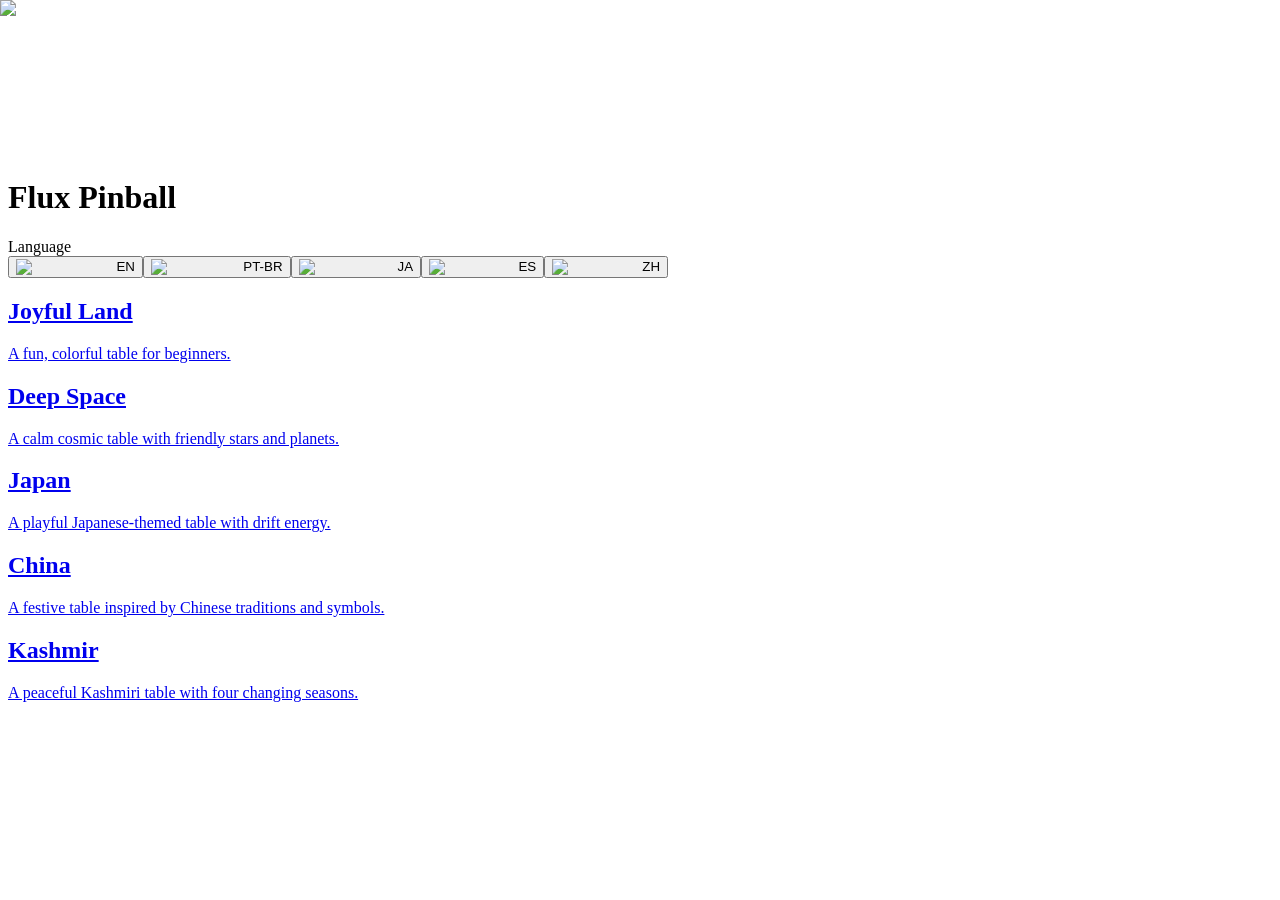
==== index.html @ 18e11a5f "Deploy Flux Pinball static build" ====
<!DOCTYPE html><!--v_Aovz8Wn6g_cL_RlsgyV--><html lang="en"><head><meta charSet="utf-8"/><meta name="viewport" content="width=device-width, initial-scale=1"/><link rel="preload" href="/flux_deploy/_next/static/media/797e433ab948586e-s.p.dbea232f.woff2" as="font" crossorigin="" type="font/woff2"/><link rel="preload" href="/flux_deploy/_next/static/media/caa3a2e1cccd8315-s.p.853070df.woff2" as="font" crossorigin="" type="font/woff2"/><link rel="stylesheet" href="/flux_deploy/_next/static/chunks/47c803a55263664d.css" data-precedence="next"/><link rel="preload" as="script" fetchPriority="low" href="/flux_deploy/_next/static/chunks/ad1461db5e9502d3.js"/><script src="/flux_deploy/_next/static/chunks/481807e58cd3918f.js" async=""></script><script src="/flux_deploy/_next/static/chunks/67c4f08d7f71b1c8.js" async=""></script><script src="/flux_deploy/_next/static/chunks/e2575f8cdfdfb291.js" async=""></script><script src="/flux_deploy/_next/static/chunks/turbopack-b88deec8e5871a8c.js" async=""></script><script src="/flux_deploy/_next/static/chunks/221e0744b683f94b.js" async=""></script><script src="/flux_deploy/_next/static/chunks/54acdc74ad0965ad.js" async=""></script><script src="/flux_deploy/_next/static/chunks/33ca6f4015045259.js" async=""></script><script src="/flux_deploy/_next/static/chunks/e24b95f796e431ba.js" async=""></script><script src="/flux_deploy/_next/static/chunks/3c0a75d8e735dbc3.js" async=""></script><script src="/flux_deploy/_next/static/chunks/9180cc724525677d.js" async=""></script><meta name="next-size-adjust" content=""/><title>Flux Pinball</title><meta name="description" content="Flux Pinball"/><link rel="icon" href="/flux_deploy/favicon.ico?favicon.ea1c4ec3.ico" sizes="256x256" type="image/x-icon"/><script src="/flux_deploy/_next/static/chunks/a6dad97d9634a72d.js" noModule=""></script></head><body class="geist_a71539c9-module__T19VSG__variable geist_mono_8d43a2aa-module__8Li5zG__variable antialiased"><div hidden=""><!--$--><!--/$--></div><div class="relative min-h-screen overflow-hidden font-sans text-slate-950"><div class="pointer-events-none absolute inset-0"><div class="h-full w-full"><div style="position:relative;width:100%;height:100%;overflow:hidden;pointer-events:auto"><div style="width:100%;height:100%"><canvas style="display:block"></canvas></div></div></div></div><div class="relative z-10 flex min-h-screen flex-col items-center justify-center p-8"><h1 class="mb-6 text-4xl font-bold text-white md:mb-8 md:text-6xl">Flux Pinball</h1><div class="mb-8 flex w-full max-w-3xl flex-col items-center justify-center gap-2 md:mb-12 md:gap-3"><span class="text-xs font-semibold uppercase tracking-wide text-slate-700 md:text-sm">Language</span><div class="grid w-full max-w-lg grid-cols-3 gap-1 rounded-md border border-slate-700 bg-slate-700/45 p-1 md:gap-1.5 md:rounded-lg md:p-1.5"><button type="button" aria-label="English" title="English" class="inline-flex w-full min-h-7 items-center justify-center gap-1 rounded px-2 py-1 text-xs font-semibold transition-colors md:min-h-9 md:gap-1.5 md:px-3 md:py-1.5 md:text-sm bg-slate-700 text-white"><img alt="Australian flag" loading="lazy" width="16" height="12" decoding="async" data-nimg="1" class="h-3 w-4 rounded-[1px] md:h-3.5 md:w-5" style="color:transparent" src="/flux_deploy/assets/flags/au.svg"/><span>EN</span></button><button type="button" aria-label="Portugues (Brasil)" title="Portugues (Brasil)" class="inline-flex w-full min-h-7 items-center justify-center gap-1 rounded px-2 py-1 text-xs font-semibold transition-colors md:min-h-9 md:gap-1.5 md:px-3 md:py-1.5 md:text-sm text-slate-300 hover:bg-slate-800 hover:text-white"><img alt="Brazilian flag" loading="lazy" width="16" height="12" decoding="async" data-nimg="1" class="h-3 w-4 rounded-[1px] md:h-3.5 md:w-5" style="color:transparent" src="/flux_deploy/assets/flags/br.svg"/><span>PT-BR</span></button><button type="button" aria-label="Japanese" title="Japanese" class="inline-flex w-full min-h-7 items-center justify-center gap-1 rounded px-2 py-1 text-xs font-semibold transition-colors md:min-h-9 md:gap-1.5 md:px-3 md:py-1.5 md:text-sm text-slate-300 hover:bg-slate-800 hover:text-white"><img alt="Japanese flag" loading="lazy" width="16" height="12" decoding="async" data-nimg="1" class="h-3 w-4 rounded-[1px] md:h-3.5 md:w-5" style="color:transparent" src="/flux_deploy/assets/flags/ja.svg"/><span>JA</span></button><button type="button" aria-label="Espanol" title="Espanol" class="inline-flex w-full min-h-7 items-center justify-center gap-1 rounded px-2 py-1 text-xs font-semibold transition-colors md:min-h-9 md:gap-1.5 md:px-3 md:py-1.5 md:text-sm text-slate-300 hover:bg-slate-800 hover:text-white"><img alt="Spanish flag" loading="lazy" width="16" height="12" decoding="async" data-nimg="1" class="h-3 w-4 rounded-[1px] md:h-3.5 md:w-5" style="color:transparent" src="/flux_deploy/assets/flags/es.svg"/><span>ES</span></button><button type="button" aria-label="Chinese" title="Chinese" class="inline-flex w-full min-h-7 items-center justify-center gap-1 rounded px-2 py-1 text-xs font-semibold transition-colors md:min-h-9 md:gap-1.5 md:px-3 md:py-1.5 md:text-sm text-slate-300 hover:bg-slate-800 hover:text-white"><img alt="Chinese flag" loading="lazy" width="16" height="12" decoding="async" data-nimg="1" class="h-3 w-4 rounded-[1px] md:h-3.5 md:w-5" style="color:transparent" src="/flux_deploy/assets/flags/cn.svg"/><span>ZH</span></button></div></div><div class="relative w-full max-w-2xl xl:max-w-6xl"><div class="relative grid grid-cols-1 gap-6 rounded-3xl p-4 md:grid-cols-2 xl:grid-cols-3"><a class="group" href="/flux_deploy/joyful-land/"><div class="h-full border border-slate-800 bg-slate-700/45 rounded-xl p-6 hover:bg-slate-800 transition-all cursor-pointer group-hover:border-yellow-500/50"><h2 class="text-2xl font-bold mb-2 text-white group-hover:text-yellow-400">Joyful Land</h2><p class="mb-4 min-h-[3rem] line-clamp-2 text-white">A fun, colorful table for beginners.</p><div class="w-full aspect-[10/6] bg-slate-950 rounded-lg overflow-hidden relative"><img alt="Joyful Land table preview" loading="lazy" decoding="async" data-nimg="fill" class="object-cover w-full h-full opacity-50 group-hover:opacity-100 transition-opacity" style="position:absolute;height:100%;width:100%;left:0;top:0;right:0;bottom:0;color:transparent" src="/flux_deploy/content/joyful_land/images/bg.webp"/></div></div></a><a class="group" href="/flux_deploy/deep-space/"><div class="h-full border border-slate-800 bg-slate-700/45 rounded-xl p-6 hover:bg-slate-800 transition-all cursor-pointer group-hover:border-yellow-500/50"><h2 class="text-2xl font-bold mb-2 text-white group-hover:text-yellow-400">Deep Space</h2><p class="mb-4 min-h-[3rem] line-clamp-2 text-white">A calm cosmic table with friendly stars and planets.</p><div class="w-full aspect-[10/6] bg-slate-950 rounded-lg overflow-hidden relative"><img alt="Deep Space table preview" loading="lazy" decoding="async" data-nimg="fill" class="object-cover w-full h-full opacity-50 group-hover:opacity-100 transition-opacity" style="position:absolute;height:100%;width:100%;left:0;top:0;right:0;bottom:0;color:transparent" src="/flux_deploy/content/deep_space/images/bg.webp"/></div></div></a><a class="group" href="/flux_deploy/japan/"><div class="h-full border border-slate-800 bg-slate-700/45 rounded-xl p-6 hover:bg-slate-800 transition-all cursor-pointer group-hover:border-yellow-500/50"><h2 class="text-2xl font-bold mb-2 text-white group-hover:text-yellow-400">Japan</h2><p class="mb-4 min-h-[3rem] line-clamp-2 text-white">A playful Japanese-themed table with drift energy.</p><div class="w-full aspect-[10/6] bg-slate-950 rounded-lg overflow-hidden relative"><img alt="Japan table preview" loading="lazy" decoding="async" data-nimg="fill" class="object-cover w-full h-full opacity-50 group-hover:opacity-100 transition-opacity" style="position:absolute;height:100%;width:100%;left:0;top:0;right:0;bottom:0;color:transparent" src="/flux_deploy/content/japan/images/bg.webp"/></div></div></a><a class="group" href="/flux_deploy/china/"><div class="h-full border border-slate-800 bg-slate-700/45 rounded-xl p-6 hover:bg-slate-800 transition-all cursor-pointer group-hover:border-yellow-500/50"><h2 class="text-2xl font-bold mb-2 text-white group-hover:text-yellow-400">China</h2><p class="mb-4 min-h-[3rem] line-clamp-2 text-white">A festive table inspired by Chinese traditions and symbols.</p><div class="w-full aspect-[10/6] bg-slate-950 rounded-lg overflow-hidden relative"><img alt="China table preview" loading="lazy" decoding="async" data-nimg="fill" class="object-cover w-full h-full opacity-50 group-hover:opacity-100 transition-opacity" style="position:absolute;height:100%;width:100%;left:0;top:0;right:0;bottom:0;color:transparent" src="/flux_deploy/content/china/bg.webp"/></div></div></a><a class="group" href="/flux_deploy/kashmir/"><div class="h-full border border-slate-800 bg-slate-700/45 rounded-xl p-6 hover:bg-slate-800 transition-all cursor-pointer group-hover:border-yellow-500/50"><h2 class="text-2xl font-bold mb-2 text-white group-hover:text-yellow-400">Kashmir</h2><p class="mb-4 min-h-[3rem] line-clamp-2 text-white">A peaceful Kashmiri table with four changing seasons.</p><div class="w-full aspect-[10/6] bg-slate-950 rounded-lg overflow-hidden relative"><img alt="Kashmir table preview" loading="lazy" decoding="async" data-nimg="fill" class="object-cover w-full h-full opacity-50 group-hover:opacity-100 transition-opacity" style="position:absolute;height:100%;width:100%;left:0;top:0;right:0;bottom:0;color:transparent" src="/flux_deploy/content/kashmir/images/bg-summer.webp"/></div></div></a></div></div></div></div><!--$--><!--/$--><script src="/flux_deploy/_next/static/chunks/ad1461db5e9502d3.js" id="_R_" async=""></script><script>(self.__next_f=self.__next_f||[]).push([0])</script><script>self.__next_f.push([1,"1:\"$Sreact.fragment\"\n2:I[25270,[\"/flux_deploy/_next/static/chunks/221e0744b683f94b.js\",\"/flux_deploy/_next/static/chunks/54acdc74ad0965ad.js\"],\"default\"]\n3:I[85455,[\"/flux_deploy/_next/static/chunks/221e0744b683f94b.js\",\"/flux_deploy/_next/static/chunks/54acdc74ad0965ad.js\"],\"default\"]\n4:I[36768,[\"/flux_deploy/_next/static/chunks/33ca6f4015045259.js\"],\"default\"]\n5:I[33461,[\"/flux_deploy/_next/static/chunks/221e0744b683f94b.js\",\"/flux_deploy/_next/static/chunks/54acdc74ad0965ad.js\"],\"ClientPageRoot\"]\n6:I[31713,[\"/flux_deploy/_next/static/chunks/e24b95f796e431ba.js\",\"/flux_deploy/_next/static/chunks/3c0a75d8e735dbc3.js\",\"/flux_deploy/_next/static/chunks/9180cc724525677d.js\"],\"default\"]\n9:I[95276,[\"/flux_deploy/_next/static/chunks/221e0744b683f94b.js\",\"/flux_deploy/_next/static/chunks/54acdc74ad0965ad.js\"],\"OutletBoundary\"]\na:\"$Sreact.suspense\"\nc:I[95276,[\"/flux_deploy/_next/static/chunks/221e0744b683f94b.js\",\"/flux_deploy/_next/static/chunks/54acdc74ad0965ad.js\"],\"ViewportBoundary\"]\ne:I[95276,[\"/flux_deploy/_next/static/chunks/221e0744b683f94b.js\",\"/flux_deploy/_next/static/chunks/54acdc74ad0965ad.js\"],\"MetadataBoundary\"]\n10:I[7871,[],\"default\"]\n:HL[\"/flux_deploy/_next/static/chunks/47c803a55263664d.css\",\"style\"]\n:HL[\"/flux_deploy/_next/static/media/797e433ab948586e-s.p.dbea232f.woff2\",\"font\",{\"crossOrigin\":\"\",\"type\":\"font/woff2\"}]\n:HL[\"/flux_deploy/_next/static/media/caa3a2e1cccd8315-s.p.853070df.woff2\",\"font\",{\"crossOrigin\":\"\",\"type\":\"font/woff2\"}]\n"])</script><script>self.__next_f.push([1,"0:{\"P\":null,\"b\":\"v_Aovz8Wn6g-cL-RlsgyV\",\"c\":[\"\",\"\"],\"q\":\"\",\"i\":false,\"f\":[[[\"\",{\"children\":[\"__PAGE__\",{}]},\"$undefined\",\"$undefined\",true],[[\"$\",\"$1\",\"c\",{\"children\":[[[\"$\",\"link\",\"0\",{\"rel\":\"stylesheet\",\"href\":\"/flux_deploy/_next/static/chunks/47c803a55263664d.css\",\"precedence\":\"next\",\"crossOrigin\":\"$undefined\",\"nonce\":\"$undefined\"}]],[\"$\",\"html\",null,{\"lang\":\"en\",\"children\":[\"$\",\"body\",null,{\"className\":\"geist_a71539c9-module__T19VSG__variable geist_mono_8d43a2aa-module__8Li5zG__variable antialiased\",\"children\":[\"$\",\"$L2\",null,{\"parallelRouterKey\":\"children\",\"error\":\"$undefined\",\"errorStyles\":\"$undefined\",\"errorScripts\":\"$undefined\",\"template\":[\"$\",\"$L3\",null,{}],\"templateStyles\":\"$undefined\",\"templateScripts\":\"$undefined\",\"notFound\":[[\"$\",\"$L4\",null,{}],[]],\"forbidden\":\"$undefined\",\"unauthorized\":\"$undefined\"}]}]}]]}],{\"children\":[[\"$\",\"$1\",\"c\",{\"children\":[[\"$\",\"$L5\",null,{\"Component\":\"$6\",\"serverProvidedParams\":{\"searchParams\":{},\"params\":{},\"promises\":[\"$@7\",\"$@8\"]}}],[[\"$\",\"script\",\"script-0\",{\"src\":\"/flux_deploy/_next/static/chunks/e24b95f796e431ba.js\",\"async\":true,\"nonce\":\"$undefined\"}],[\"$\",\"script\",\"script-1\",{\"src\":\"/flux_deploy/_next/static/chunks/3c0a75d8e735dbc3.js\",\"async\":true,\"nonce\":\"$undefined\"}],[\"$\",\"script\",\"script-2\",{\"src\":\"/flux_deploy/_next/static/chunks/9180cc724525677d.js\",\"async\":true,\"nonce\":\"$undefined\"}]],[\"$\",\"$L9\",null,{\"children\":[\"$\",\"$a\",null,{\"name\":\"Next.MetadataOutlet\",\"children\":\"$@b\"}]}]]}],{},null,false,false]},null,false,false],[\"$\",\"$1\",\"h\",{\"children\":[null,[\"$\",\"$Lc\",null,{\"children\":\"$Ld\"}],[\"$\",\"div\",null,{\"hidden\":true,\"children\":[\"$\",\"$Le\",null,{\"children\":[\"$\",\"$a\",null,{\"name\":\"Next.Metadata\",\"children\":\"$Lf\"}]}]}],[\"$\",\"meta\",null,{\"name\":\"next-size-adjust\",\"content\":\"\"}]]}],false]],\"m\":\"$undefined\",\"G\":[\"$10\",[]],\"S\":true}\n"])</script><script>self.__next_f.push([1,"7:{}\n8:\"$0:f:0:1:1:children:0:props:children:0:props:serverProvidedParams:params\"\n"])</script><script>self.__next_f.push([1,"d:[[\"$\",\"meta\",\"0\",{\"charSet\":\"utf-8\"}],[\"$\",\"meta\",\"1\",{\"name\":\"viewport\",\"content\":\"width=device-width, initial-scale=1\"}]]\n"])</script><script>self.__next_f.push([1,"11:I[8780,[\"/flux_deploy/_next/static/chunks/221e0744b683f94b.js\",\"/flux_deploy/_next/static/chunks/54acdc74ad0965ad.js\"],\"IconMark\"]\nb:null\nf:[[\"$\",\"title\",\"0\",{\"children\":\"Flux Pinball\"}],[\"$\",\"meta\",\"1\",{\"name\":\"description\",\"content\":\"Flux Pinball\"}],[\"$\",\"link\",\"2\",{\"rel\":\"icon\",\"href\":\"/flux_deploy/favicon.ico?favicon.ea1c4ec3.ico\",\"sizes\":\"256x256\",\"type\":\"image/x-icon\"}],[\"$\",\"$L11\",\"3\",{}]]\n"])</script></body></html>
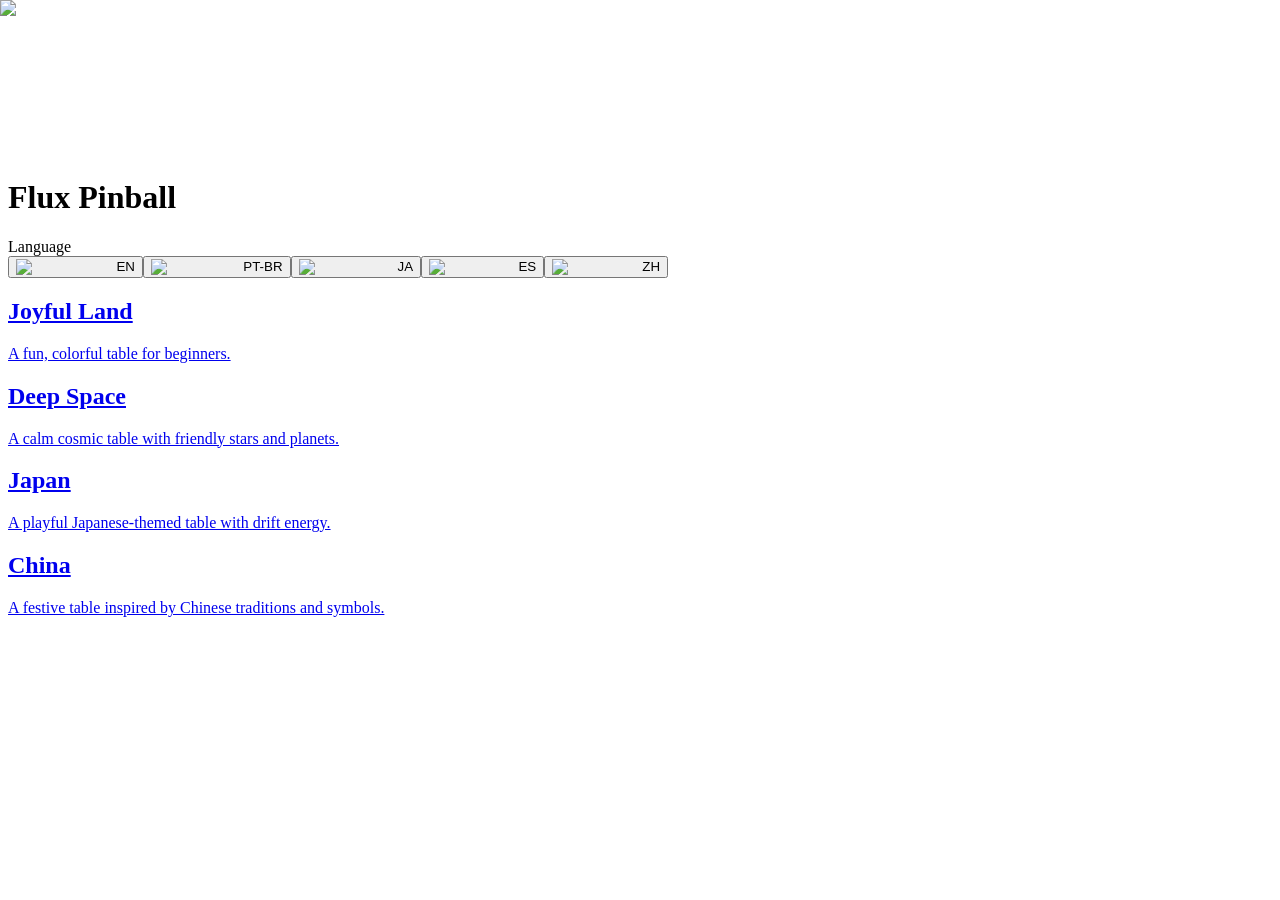
==== commit 1984e369: "Deploy Flux Pinball static build" ====
--- a/index.html
+++ b/index.html
@@ -1 +1 @@
-<!DOCTYPE html><!--v_Aovz8Wn6g_cL_RlsgyV--><html lang="en"><head><meta charSet="utf-8"/><meta name="viewport" content="width=device-width, initial-scale=1"/><link rel="preload" href="/flux_deploy/_next/static/media/797e433ab948586e-s.p.dbea232f.woff2" as="font" crossorigin="" type="font/woff2"/><link rel="preload" href="/flux_deploy/_next/static/media/caa3a2e1cccd8315-s.p.853070df.woff2" as="font" crossorigin="" type="font/woff2"/><link rel="stylesheet" href="/flux_deploy/_next/static/chunks/47c803a55263664d.css" data-precedence="next"/><link rel="preload" as="script" fetchPriority="low" href="/flux_deploy/_next/static/chunks/ad1461db5e9502d3.js"/><script src="/flux_deploy/_next/static/chunks/481807e58cd3918f.js" async=""></script><script src="/flux_deploy/_next/static/chunks/67c4f08d7f71b1c8.js" async=""></script><script src="/flux_deploy/_next/static/chunks/e2575f8cdfdfb291.js" async=""></script><script src="/flux_deploy/_next/static/chunks/turbopack-b88deec8e5871a8c.js" async=""></script><script src="/flux_deploy/_next/static/chunks/221e0744b683f94b.js" async=""></script><script src="/flux_deploy/_next/static/chunks/54acdc74ad0965ad.js" async=""></script><script src="/flux_deploy/_next/static/chunks/33ca6f4015045259.js" async=""></script><script src="/flux_deploy/_next/static/chunks/e24b95f796e431ba.js" async=""></script><script src="/flux_deploy/_next/static/chunks/3c0a75d8e735dbc3.js" async=""></script><script src="/flux_deploy/_next/static/chunks/9180cc724525677d.js" async=""></script><meta name="next-size-adjust" content=""/><title>Flux Pinball</title><meta name="description" content="Flux Pinball"/><link rel="icon" href="/flux_deploy/favicon.ico?favicon.ea1c4ec3.ico" sizes="256x256" type="image/x-icon"/><script src="/flux_deploy/_next/static/chunks/a6dad97d9634a72d.js" noModule=""></script></head><body class="geist_a71539c9-module__T19VSG__variable geist_mono_8d43a2aa-module__8Li5zG__variable antialiased"><div hidden=""><!--$--><!--/$--></div><div class="relative min-h-screen overflow-hidden font-sans text-slate-950"><div class="pointer-events-none absolute inset-0"><div class="h-full w-full"><div style="position:relative;width:100%;height:100%;overflow:hidden;pointer-events:auto"><div style="width:100%;height:100%"><canvas style="display:block"></canvas></div></div></div></div><div class="relative z-10 flex min-h-screen flex-col items-center justify-center p-8"><h1 class="mb-6 text-4xl font-bold text-white md:mb-8 md:text-6xl">Flux Pinball</h1><div class="mb-8 flex w-full max-w-3xl flex-col items-center justify-center gap-2 md:mb-12 md:gap-3"><span class="text-xs font-semibold uppercase tracking-wide text-slate-700 md:text-sm">Language</span><div class="grid w-full max-w-lg grid-cols-3 gap-1 rounded-md border border-slate-700 bg-slate-700/45 p-1 md:gap-1.5 md:rounded-lg md:p-1.5"><button type="button" aria-label="English" title="English" class="inline-flex w-full min-h-7 items-center justify-center gap-1 rounded px-2 py-1 text-xs font-semibold transition-colors md:min-h-9 md:gap-1.5 md:px-3 md:py-1.5 md:text-sm bg-slate-700 text-white"><img alt="Australian flag" loading="lazy" width="16" height="12" decoding="async" data-nimg="1" class="h-3 w-4 rounded-[1px] md:h-3.5 md:w-5" style="color:transparent" src="/flux_deploy/assets/flags/au.svg"/><span>EN</span></button><button type="button" aria-label="Portugues (Brasil)" title="Portugues (Brasil)" class="inline-flex w-full min-h-7 items-center justify-center gap-1 rounded px-2 py-1 text-xs font-semibold transition-colors md:min-h-9 md:gap-1.5 md:px-3 md:py-1.5 md:text-sm text-slate-300 hover:bg-slate-800 hover:text-white"><img alt="Brazilian flag" loading="lazy" width="16" height="12" decoding="async" data-nimg="1" class="h-3 w-4 rounded-[1px] md:h-3.5 md:w-5" style="color:transparent" src="/flux_deploy/assets/flags/br.svg"/><span>PT-BR</span></button><button type="button" aria-label="Japanese" title="Japanese" class="inline-flex w-full min-h-7 items-center justify-center gap-1 rounded px-2 py-1 text-xs font-semibold transition-colors md:min-h-9 md:gap-1.5 md:px-3 md:py-1.5 md:text-sm text-slate-300 hover:bg-slate-800 hover:text-white"><img alt="Japanese flag" loading="lazy" width="16" height="12" decoding="async" data-nimg="1" class="h-3 w-4 rounded-[1px] md:h-3.5 md:w-5" style="color:transparent" src="/flux_deploy/assets/flags/ja.svg"/><span>JA</span></button><button type="button" aria-label="Espanol" title="Espanol" class="inline-flex w-full min-h-7 items-center justify-center gap-1 rounded px-2 py-1 text-xs font-semibold transition-colors md:min-h-9 md:gap-1.5 md:px-3 md:py-1.5 md:text-sm text-slate-300 hover:bg-slate-800 hover:text-white"><img alt="Spanish flag" loading="lazy" width="16" height="12" decoding="async" data-nimg="1" class="h-3 w-4 rounded-[1px] md:h-3.5 md:w-5" style="color:transparent" src="/flux_deploy/assets/flags/es.svg"/><span>ES</span></button><button type="button" aria-label="Chinese" title="Chinese" class="inline-flex w-full min-h-7 items-center justify-center gap-1 rounded px-2 py-1 text-xs font-semibold transition-colors md:min-h-9 md:gap-1.5 md:px-3 md:py-1.5 md:text-sm text-slate-300 hover:bg-slate-800 hover:text-white"><img alt="Chinese flag" loading="lazy" width="16" height="12" decoding="async" data-nimg="1" class="h-3 w-4 rounded-[1px] md:h-3.5 md:w-5" style="color:transparent" src="/flux_deploy/assets/flags/cn.svg"/><span>ZH</span></button></div></div><div class="relative w-full max-w-2xl xl:max-w-6xl"><div class="relative grid grid-cols-1 gap-6 rounded-3xl p-4 md:grid-cols-2 xl:grid-cols-3"><a class="group" href="/flux_deploy/joyful-land/"><div class="h-full border border-slate-800 bg-slate-700/45 rounded-xl p-6 hover:bg-slate-800 transition-all cursor-pointer group-hover:border-yellow-500/50"><h2 class="text-2xl font-bold mb-2 text-white group-hover:text-yellow-400">Joyful Land</h2><p class="mb-4 min-h-[3rem] line-clamp-2 text-white">A fun, colorful table for beginners.</p><div class="w-full aspect-[10/6] bg-slate-950 rounded-lg overflow-hidden relative"><img alt="Joyful Land table preview" loading="lazy" decoding="async" data-nimg="fill" class="object-cover w-full h-full opacity-50 group-hover:opacity-100 transition-opacity" style="position:absolute;height:100%;width:100%;left:0;top:0;right:0;bottom:0;color:transparent" src="/flux_deploy/content/joyful_land/images/bg.webp"/></div></div></a><a class="group" href="/flux_deploy/deep-space/"><div class="h-full border border-slate-800 bg-slate-700/45 rounded-xl p-6 hover:bg-slate-800 transition-all cursor-pointer group-hover:border-yellow-500/50"><h2 class="text-2xl font-bold mb-2 text-white group-hover:text-yellow-400">Deep Space</h2><p class="mb-4 min-h-[3rem] line-clamp-2 text-white">A calm cosmic table with friendly stars and planets.</p><div class="w-full aspect-[10/6] bg-slate-950 rounded-lg overflow-hidden relative"><img alt="Deep Space table preview" loading="lazy" decoding="async" data-nimg="fill" class="object-cover w-full h-full opacity-50 group-hover:opacity-100 transition-opacity" style="position:absolute;height:100%;width:100%;left:0;top:0;right:0;bottom:0;color:transparent" src="/flux_deploy/content/deep_space/images/bg.webp"/></div></div></a><a class="group" href="/flux_deploy/japan/"><div class="h-full border border-slate-800 bg-slate-700/45 rounded-xl p-6 hover:bg-slate-800 transition-all cursor-pointer group-hover:border-yellow-500/50"><h2 class="text-2xl font-bold mb-2 text-white group-hover:text-yellow-400">Japan</h2><p class="mb-4 min-h-[3rem] line-clamp-2 text-white">A playful Japanese-themed table with drift energy.</p><div class="w-full aspect-[10/6] bg-slate-950 rounded-lg overflow-hidden relative"><img alt="Japan table preview" loading="lazy" decoding="async" data-nimg="fill" class="object-cover w-full h-full opacity-50 group-hover:opacity-100 transition-opacity" style="position:absolute;height:100%;width:100%;left:0;top:0;right:0;bottom:0;color:transparent" src="/flux_deploy/content/japan/images/bg.webp"/></div></div></a><a class="group" href="/flux_deploy/china/"><div class="h-full border border-slate-800 bg-slate-700/45 rounded-xl p-6 hover:bg-slate-800 transition-all cursor-pointer group-hover:border-yellow-500/50"><h2 class="text-2xl font-bold mb-2 text-white group-hover:text-yellow-400">China</h2><p class="mb-4 min-h-[3rem] line-clamp-2 text-white">A festive table inspired by Chinese traditions and symbols.</p><div class="w-full aspect-[10/6] bg-slate-950 rounded-lg overflow-hidden relative"><img alt="China table preview" loading="lazy" decoding="async" data-nimg="fill" class="object-cover w-full h-full opacity-50 group-hover:opacity-100 transition-opacity" style="position:absolute;height:100%;width:100%;left:0;top:0;right:0;bottom:0;color:transparent" src="/flux_deploy/content/china/bg.webp"/></div></div></a><a class="group" href="/flux_deploy/kashmir/"><div class="h-full border border-slate-800 bg-slate-700/45 rounded-xl p-6 hover:bg-slate-800 transition-all cursor-pointer group-hover:border-yellow-500/50"><h2 class="text-2xl font-bold mb-2 text-white group-hover:text-yellow-400">Kashmir</h2><p class="mb-4 min-h-[3rem] line-clamp-2 text-white">A peaceful Kashmiri table with four changing seasons.</p><div class="w-full aspect-[10/6] bg-slate-950 rounded-lg overflow-hidden relative"><img alt="Kashmir table preview" loading="lazy" decoding="async" data-nimg="fill" class="object-cover w-full h-full opacity-50 group-hover:opacity-100 transition-opacity" style="position:absolute;height:100%;width:100%;left:0;top:0;right:0;bottom:0;color:transparent" src="/flux_deploy/content/kashmir/images/bg-summer.webp"/></div></div></a></div></div></div></div><!--$--><!--/$--><script src="/flux_deploy/_next/static/chunks/ad1461db5e9502d3.js" id="_R_" async=""></script><script>(self.__next_f=self.__next_f||[]).push([0])</script><script>self.__next_f.push([1,"1:\"$Sreact.fragment\"\n2:I[25270,[\"/flux_deploy/_next/static/chunks/221e0744b683f94b.js\",\"/flux_deploy/_next/static/chunks/54acdc74ad0965ad.js\"],\"default\"]\n3:I[85455,[\"/flux_deploy/_next/static/chunks/221e0744b683f94b.js\",\"/flux_deploy/_next/static/chunks/54acdc74ad0965ad.js\"],\"default\"]\n4:I[36768,[\"/flux_deploy/_next/static/chunks/33ca6f4015045259.js\"],\"default\"]\n5:I[33461,[\"/flux_deploy/_next/static/chunks/221e0744b683f94b.js\",\"/flux_deploy/_next/static/chunks/54acdc74ad0965ad.js\"],\"ClientPageRoot\"]\n6:I[31713,[\"/flux_deploy/_next/static/chunks/e24b95f796e431ba.js\",\"/flux_deploy/_next/static/chunks/3c0a75d8e735dbc3.js\",\"/flux_deploy/_next/static/chunks/9180cc724525677d.js\"],\"default\"]\n9:I[95276,[\"/flux_deploy/_next/static/chunks/221e0744b683f94b.js\",\"/flux_deploy/_next/static/chunks/54acdc74ad0965ad.js\"],\"OutletBoundary\"]\na:\"$Sreact.suspense\"\nc:I[95276,[\"/flux_deploy/_next/static/chunks/221e0744b683f94b.js\",\"/flux_deploy/_next/static/chunks/54acdc74ad0965ad.js\"],\"ViewportBoundary\"]\ne:I[95276,[\"/flux_deploy/_next/static/chunks/221e0744b683f94b.js\",\"/flux_deploy/_next/static/chunks/54acdc74ad0965ad.js\"],\"MetadataBoundary\"]\n10:I[7871,[],\"default\"]\n:HL[\"/flux_deploy/_next/static/chunks/47c803a55263664d.css\",\"style\"]\n:HL[\"/flux_deploy/_next/static/media/797e433ab948586e-s.p.dbea232f.woff2\",\"font\",{\"crossOrigin\":\"\",\"type\":\"font/woff2\"}]\n:HL[\"/flux_deploy/_next/static/media/caa3a2e1cccd8315-s.p.853070df.woff2\",\"font\",{\"crossOrigin\":\"\",\"type\":\"font/woff2\"}]\n"])</script><script>self.__next_f.push([1,"0:{\"P\":null,\"b\":\"v_Aovz8Wn6g-cL-RlsgyV\",\"c\":[\"\",\"\"],\"q\":\"\",\"i\":false,\"f\":[[[\"\",{\"children\":[\"__PAGE__\",{}]},\"$undefined\",\"$undefined\",true],[[\"$\",\"$1\",\"c\",{\"children\":[[[\"$\",\"link\",\"0\",{\"rel\":\"stylesheet\",\"href\":\"/flux_deploy/_next/static/chunks/47c803a55263664d.css\",\"precedence\":\"next\",\"crossOrigin\":\"$undefined\",\"nonce\":\"$undefined\"}]],[\"$\",\"html\",null,{\"lang\":\"en\",\"children\":[\"$\",\"body\",null,{\"className\":\"geist_a71539c9-module__T19VSG__variable geist_mono_8d43a2aa-module__8Li5zG__variable antialiased\",\"children\":[\"$\",\"$L2\",null,{\"parallelRouterKey\":\"children\",\"error\":\"$undefined\",\"errorStyles\":\"$undefined\",\"errorScripts\":\"$undefined\",\"template\":[\"$\",\"$L3\",null,{}],\"templateStyles\":\"$undefined\",\"templateScripts\":\"$undefined\",\"notFound\":[[\"$\",\"$L4\",null,{}],[]],\"forbidden\":\"$undefined\",\"unauthorized\":\"$undefined\"}]}]}]]}],{\"children\":[[\"$\",\"$1\",\"c\",{\"children\":[[\"$\",\"$L5\",null,{\"Component\":\"$6\",\"serverProvidedParams\":{\"searchParams\":{},\"params\":{},\"promises\":[\"$@7\",\"$@8\"]}}],[[\"$\",\"script\",\"script-0\",{\"src\":\"/flux_deploy/_next/static/chunks/e24b95f796e431ba.js\",\"async\":true,\"nonce\":\"$undefined\"}],[\"$\",\"script\",\"script-1\",{\"src\":\"/flux_deploy/_next/static/chunks/3c0a75d8e735dbc3.js\",\"async\":true,\"nonce\":\"$undefined\"}],[\"$\",\"script\",\"script-2\",{\"src\":\"/flux_deploy/_next/static/chunks/9180cc724525677d.js\",\"async\":true,\"nonce\":\"$undefined\"}]],[\"$\",\"$L9\",null,{\"children\":[\"$\",\"$a\",null,{\"name\":\"Next.MetadataOutlet\",\"children\":\"$@b\"}]}]]}],{},null,false,false]},null,false,false],[\"$\",\"$1\",\"h\",{\"children\":[null,[\"$\",\"$Lc\",null,{\"children\":\"$Ld\"}],[\"$\",\"div\",null,{\"hidden\":true,\"children\":[\"$\",\"$Le\",null,{\"children\":[\"$\",\"$a\",null,{\"name\":\"Next.Metadata\",\"children\":\"$Lf\"}]}]}],[\"$\",\"meta\",null,{\"name\":\"next-size-adjust\",\"content\":\"\"}]]}],false]],\"m\":\"$undefined\",\"G\":[\"$10\",[]],\"S\":true}\n"])</script><script>self.__next_f.push([1,"7:{}\n8:\"$0:f:0:1:1:children:0:props:children:0:props:serverProvidedParams:params\"\n"])</script><script>self.__next_f.push([1,"d:[[\"$\",\"meta\",\"0\",{\"charSet\":\"utf-8\"}],[\"$\",\"meta\",\"1\",{\"name\":\"viewport\",\"content\":\"width=device-width, initial-scale=1\"}]]\n"])</script><script>self.__next_f.push([1,"11:I[8780,[\"/flux_deploy/_next/static/chunks/221e0744b683f94b.js\",\"/flux_deploy/_next/static/chunks/54acdc74ad0965ad.js\"],\"IconMark\"]\nb:null\nf:[[\"$\",\"title\",\"0\",{\"children\":\"Flux Pinball\"}],[\"$\",\"meta\",\"1\",{\"name\":\"description\",\"content\":\"Flux Pinball\"}],[\"$\",\"link\",\"2\",{\"rel\":\"icon\",\"href\":\"/flux_deploy/favicon.ico?favicon.ea1c4ec3.ico\",\"sizes\":\"256x256\",\"type\":\"image/x-icon\"}],[\"$\",\"$L11\",\"3\",{}]]\n"])</script></body></html>+<!DOCTYPE html><!--htpfqKB3bNyQbEUmU58tD--><html lang="en"><head><meta charSet="utf-8"/><meta name="viewport" content="width=device-width, initial-scale=1"/><link rel="preload" href="/flux_deploy/_next/static/media/797e433ab948586e-s.p.dbea232f.woff2" as="font" crossorigin="" type="font/woff2"/><link rel="preload" href="/flux_deploy/_next/static/media/caa3a2e1cccd8315-s.p.853070df.woff2" as="font" crossorigin="" type="font/woff2"/><link rel="stylesheet" href="/flux_deploy/_next/static/chunks/47c803a55263664d.css" data-precedence="next"/><link rel="preload" as="script" fetchPriority="low" href="/flux_deploy/_next/static/chunks/ad1461db5e9502d3.js"/><script src="/flux_deploy/_next/static/chunks/481807e58cd3918f.js" async=""></script><script src="/flux_deploy/_next/static/chunks/67c4f08d7f71b1c8.js" async=""></script><script src="/flux_deploy/_next/static/chunks/e2575f8cdfdfb291.js" async=""></script><script src="/flux_deploy/_next/static/chunks/turbopack-b88deec8e5871a8c.js" async=""></script><script src="/flux_deploy/_next/static/chunks/221e0744b683f94b.js" async=""></script><script src="/flux_deploy/_next/static/chunks/54acdc74ad0965ad.js" async=""></script><script src="/flux_deploy/_next/static/chunks/33ca6f4015045259.js" async=""></script><script src="/flux_deploy/_next/static/chunks/f686a71e1935c113.js" async=""></script><script src="/flux_deploy/_next/static/chunks/994d4ab955575310.js" async=""></script><script src="/flux_deploy/_next/static/chunks/fffe4a82f6b7b1bc.js" async=""></script><meta name="next-size-adjust" content=""/><title>Flux Pinball</title><meta name="description" content="Flux Pinball"/><link rel="icon" href="/flux_deploy/favicon.ico?favicon.ea1c4ec3.ico" sizes="256x256" type="image/x-icon"/><script src="/flux_deploy/_next/static/chunks/a6dad97d9634a72d.js" noModule=""></script></head><body class="geist_a71539c9-module__T19VSG__variable geist_mono_8d43a2aa-module__8Li5zG__variable antialiased"><div hidden=""><!--$--><!--/$--></div><div class="relative min-h-screen overflow-hidden font-sans text-slate-950"><div class="pointer-events-none absolute inset-0"><div class="h-full w-full"><div style="position:relative;width:100%;height:100%;overflow:hidden;pointer-events:auto"><div style="width:100%;height:100%"><canvas style="display:block"></canvas></div></div></div></div><div class="relative z-10 flex min-h-screen flex-col items-center justify-center p-8"><h1 class="mb-6 text-4xl font-bold text-white md:mb-8 md:text-6xl">Flux Pinball</h1><div class="mb-8 flex w-full max-w-3xl flex-col items-center justify-center gap-2 md:mb-12 md:gap-3"><span class="text-xs font-semibold uppercase tracking-wide text-slate-700 md:text-sm">Language</span><div class="grid w-full max-w-lg grid-cols-3 gap-1 rounded-md border border-slate-700 bg-slate-700/45 p-1 md:gap-1.5 md:rounded-lg md:p-1.5"><button type="button" aria-label="English" title="English" class="inline-flex w-full min-h-7 items-center justify-center gap-1 rounded px-2 py-1 text-xs font-semibold transition-colors md:min-h-9 md:gap-1.5 md:px-3 md:py-1.5 md:text-sm bg-slate-700 text-white"><img alt="Australian flag" loading="lazy" width="16" height="12" decoding="async" data-nimg="1" class="h-3 w-4 rounded-[1px] md:h-3.5 md:w-5" style="color:transparent" src="/flux_deploy/assets/flags/au.svg"/><span>EN</span></button><button type="button" aria-label="Portugues (Brasil)" title="Portugues (Brasil)" class="inline-flex w-full min-h-7 items-center justify-center gap-1 rounded px-2 py-1 text-xs font-semibold transition-colors md:min-h-9 md:gap-1.5 md:px-3 md:py-1.5 md:text-sm text-slate-300 hover:bg-slate-800 hover:text-white"><img alt="Brazilian flag" loading="lazy" width="16" height="12" decoding="async" data-nimg="1" class="h-3 w-4 rounded-[1px] md:h-3.5 md:w-5" style="color:transparent" src="/flux_deploy/assets/flags/br.svg"/><span>PT-BR</span></button><button type="button" aria-label="Japanese" title="Japanese" class="inline-flex w-full min-h-7 items-center justify-center gap-1 rounded px-2 py-1 text-xs font-semibold transition-colors md:min-h-9 md:gap-1.5 md:px-3 md:py-1.5 md:text-sm text-slate-300 hover:bg-slate-800 hover:text-white"><img alt="Japanese flag" loading="lazy" width="16" height="12" decoding="async" data-nimg="1" class="h-3 w-4 rounded-[1px] md:h-3.5 md:w-5" style="color:transparent" src="/flux_deploy/assets/flags/ja.svg"/><span>JA</span></button><button type="button" aria-label="Espanol" title="Espanol" class="inline-flex w-full min-h-7 items-center justify-center gap-1 rounded px-2 py-1 text-xs font-semibold transition-colors md:min-h-9 md:gap-1.5 md:px-3 md:py-1.5 md:text-sm text-slate-300 hover:bg-slate-800 hover:text-white"><img alt="Spanish flag" loading="lazy" width="16" height="12" decoding="async" data-nimg="1" class="h-3 w-4 rounded-[1px] md:h-3.5 md:w-5" style="color:transparent" src="/flux_deploy/assets/flags/es.svg"/><span>ES</span></button><button type="button" aria-label="Chinese" title="Chinese" class="inline-flex w-full min-h-7 items-center justify-center gap-1 rounded px-2 py-1 text-xs font-semibold transition-colors md:min-h-9 md:gap-1.5 md:px-3 md:py-1.5 md:text-sm text-slate-300 hover:bg-slate-800 hover:text-white"><img alt="Chinese flag" loading="lazy" width="16" height="12" decoding="async" data-nimg="1" class="h-3 w-4 rounded-[1px] md:h-3.5 md:w-5" style="color:transparent" src="/flux_deploy/assets/flags/cn.svg"/><span>ZH</span></button></div></div><div class="relative w-full max-w-2xl xl:max-w-6xl"><div class="relative grid grid-cols-1 gap-6 rounded-3xl p-4 md:grid-cols-2 xl:grid-cols-3"><a class="group" href="/flux_deploy/joyful-land/"><div class="h-full border border-slate-800 bg-slate-700/45 rounded-xl p-6 hover:bg-slate-800 transition-all cursor-pointer group-hover:border-yellow-500/50"><h2 class="text-2xl font-bold mb-2 text-white group-hover:text-yellow-400">Joyful Land</h2><p class="mb-4 min-h-[3rem] line-clamp-2 text-white">A fun, colorful table for beginners.</p><div class="w-full aspect-[10/6] bg-slate-950 rounded-lg overflow-hidden relative"><img alt="Joyful Land table preview" loading="lazy" decoding="async" data-nimg="fill" class="object-cover w-full h-full opacity-50 group-hover:opacity-100 transition-opacity" style="position:absolute;height:100%;width:100%;left:0;top:0;right:0;bottom:0;color:transparent" src="/flux_deploy/content/joyful_land/images/bg.webp"/></div></div></a><a class="group" href="/flux_deploy/deep-space/"><div class="h-full border border-slate-800 bg-slate-700/45 rounded-xl p-6 hover:bg-slate-800 transition-all cursor-pointer group-hover:border-yellow-500/50"><h2 class="text-2xl font-bold mb-2 text-white group-hover:text-yellow-400">Deep Space</h2><p class="mb-4 min-h-[3rem] line-clamp-2 text-white">A calm cosmic table with friendly stars and planets.</p><div class="w-full aspect-[10/6] bg-slate-950 rounded-lg overflow-hidden relative"><img alt="Deep Space table preview" loading="lazy" decoding="async" data-nimg="fill" class="object-cover w-full h-full opacity-50 group-hover:opacity-100 transition-opacity" style="position:absolute;height:100%;width:100%;left:0;top:0;right:0;bottom:0;color:transparent" src="/flux_deploy/content/deep_space/images/bg.webp"/></div></div></a><a class="group" href="/flux_deploy/japan/"><div class="h-full border border-slate-800 bg-slate-700/45 rounded-xl p-6 hover:bg-slate-800 transition-all cursor-pointer group-hover:border-yellow-500/50"><h2 class="text-2xl font-bold mb-2 text-white group-hover:text-yellow-400">Japan</h2><p class="mb-4 min-h-[3rem] line-clamp-2 text-white">A playful Japanese-themed table with drift energy.</p><div class="w-full aspect-[10/6] bg-slate-950 rounded-lg overflow-hidden relative"><img alt="Japan table preview" loading="lazy" decoding="async" data-nimg="fill" class="object-cover w-full h-full opacity-50 group-hover:opacity-100 transition-opacity" style="position:absolute;height:100%;width:100%;left:0;top:0;right:0;bottom:0;color:transparent" src="/flux_deploy/content/japan/images/bg.webp"/></div></div></a><a class="group" href="/flux_deploy/china/"><div class="h-full border border-slate-800 bg-slate-700/45 rounded-xl p-6 hover:bg-slate-800 transition-all cursor-pointer group-hover:border-yellow-500/50"><h2 class="text-2xl font-bold mb-2 text-white group-hover:text-yellow-400">China</h2><p class="mb-4 min-h-[3rem] line-clamp-2 text-white">A festive table inspired by Chinese traditions and symbols.</p><div class="w-full aspect-[10/6] bg-slate-950 rounded-lg overflow-hidden relative"><img alt="China table preview" loading="lazy" decoding="async" data-nimg="fill" class="object-cover w-full h-full opacity-50 group-hover:opacity-100 transition-opacity" style="position:absolute;height:100%;width:100%;left:0;top:0;right:0;bottom:0;color:transparent" src="/flux_deploy/content/china/bg.webp"/></div></div></a></div></div></div></div><!--$--><!--/$--><script src="/flux_deploy/_next/static/chunks/ad1461db5e9502d3.js" id="_R_" async=""></script><script>(self.__next_f=self.__next_f||[]).push([0])</script><script>self.__next_f.push([1,"1:\"$Sreact.fragment\"\n2:I[25270,[\"/flux_deploy/_next/static/chunks/221e0744b683f94b.js\",\"/flux_deploy/_next/static/chunks/54acdc74ad0965ad.js\"],\"default\"]\n3:I[85455,[\"/flux_deploy/_next/static/chunks/221e0744b683f94b.js\",\"/flux_deploy/_next/static/chunks/54acdc74ad0965ad.js\"],\"default\"]\n4:I[36768,[\"/flux_deploy/_next/static/chunks/33ca6f4015045259.js\"],\"default\"]\n5:I[33461,[\"/flux_deploy/_next/static/chunks/221e0744b683f94b.js\",\"/flux_deploy/_next/static/chunks/54acdc74ad0965ad.js\"],\"ClientPageRoot\"]\n6:I[31713,[\"/flux_deploy/_next/static/chunks/f686a71e1935c113.js\",\"/flux_deploy/_next/static/chunks/994d4ab955575310.js\",\"/flux_deploy/_next/static/chunks/fffe4a82f6b7b1bc.js\"],\"default\"]\n9:I[95276,[\"/flux_deploy/_next/static/chunks/221e0744b683f94b.js\",\"/flux_deploy/_next/static/chunks/54acdc74ad0965ad.js\"],\"OutletBoundary\"]\na:\"$Sreact.suspense\"\nc:I[95276,[\"/flux_deploy/_next/static/chunks/221e0744b683f94b.js\",\"/flux_deploy/_next/static/chunks/54acdc74ad0965ad.js\"],\"ViewportBoundary\"]\ne:I[95276,[\"/flux_deploy/_next/static/chunks/221e0744b683f94b.js\",\"/flux_deploy/_next/static/chunks/54acdc74ad0965ad.js\"],\"MetadataBoundary\"]\n10:I[7871,[],\"default\"]\n:HL[\"/flux_deploy/_next/static/chunks/47c803a55263664d.css\",\"style\"]\n:HL[\"/flux_deploy/_next/static/media/797e433ab948586e-s.p.dbea232f.woff2\",\"font\",{\"crossOrigin\":\"\",\"type\":\"font/woff2\"}]\n:HL[\"/flux_deploy/_next/static/media/caa3a2e1cccd8315-s.p.853070df.woff2\",\"font\",{\"crossOrigin\":\"\",\"type\":\"font/woff2\"}]\n"])</script><script>self.__next_f.push([1,"0:{\"P\":null,\"b\":\"htpfqKB3bNyQbEUmU58tD\",\"c\":[\"\",\"\"],\"q\":\"\",\"i\":false,\"f\":[[[\"\",{\"children\":[\"__PAGE__\",{}]},\"$undefined\",\"$undefined\",true],[[\"$\",\"$1\",\"c\",{\"children\":[[[\"$\",\"link\",\"0\",{\"rel\":\"stylesheet\",\"href\":\"/flux_deploy/_next/static/chunks/47c803a55263664d.css\",\"precedence\":\"next\",\"crossOrigin\":\"$undefined\",\"nonce\":\"$undefined\"}]],[\"$\",\"html\",null,{\"lang\":\"en\",\"children\":[\"$\",\"body\",null,{\"className\":\"geist_a71539c9-module__T19VSG__variable geist_mono_8d43a2aa-module__8Li5zG__variable antialiased\",\"children\":[\"$\",\"$L2\",null,{\"parallelRouterKey\":\"children\",\"error\":\"$undefined\",\"errorStyles\":\"$undefined\",\"errorScripts\":\"$undefined\",\"template\":[\"$\",\"$L3\",null,{}],\"templateStyles\":\"$undefined\",\"templateScripts\":\"$undefined\",\"notFound\":[[\"$\",\"$L4\",null,{}],[]],\"forbidden\":\"$undefined\",\"unauthorized\":\"$undefined\"}]}]}]]}],{\"children\":[[\"$\",\"$1\",\"c\",{\"children\":[[\"$\",\"$L5\",null,{\"Component\":\"$6\",\"serverProvidedParams\":{\"searchParams\":{},\"params\":{},\"promises\":[\"$@7\",\"$@8\"]}}],[[\"$\",\"script\",\"script-0\",{\"src\":\"/flux_deploy/_next/static/chunks/f686a71e1935c113.js\",\"async\":true,\"nonce\":\"$undefined\"}],[\"$\",\"script\",\"script-1\",{\"src\":\"/flux_deploy/_next/static/chunks/994d4ab955575310.js\",\"async\":true,\"nonce\":\"$undefined\"}],[\"$\",\"script\",\"script-2\",{\"src\":\"/flux_deploy/_next/static/chunks/fffe4a82f6b7b1bc.js\",\"async\":true,\"nonce\":\"$undefined\"}]],[\"$\",\"$L9\",null,{\"children\":[\"$\",\"$a\",null,{\"name\":\"Next.MetadataOutlet\",\"children\":\"$@b\"}]}]]}],{},null,false,false]},null,false,false],[\"$\",\"$1\",\"h\",{\"children\":[null,[\"$\",\"$Lc\",null,{\"children\":\"$Ld\"}],[\"$\",\"div\",null,{\"hidden\":true,\"children\":[\"$\",\"$Le\",null,{\"children\":[\"$\",\"$a\",null,{\"name\":\"Next.Metadata\",\"children\":\"$Lf\"}]}]}],[\"$\",\"meta\",null,{\"name\":\"next-size-adjust\",\"content\":\"\"}]]}],false]],\"m\":\"$undefined\",\"G\":[\"$10\",[]],\"S\":true}\n"])</script><script>self.__next_f.push([1,"7:{}\n8:\"$0:f:0:1:1:children:0:props:children:0:props:serverProvidedParams:params\"\n"])</script><script>self.__next_f.push([1,"d:[[\"$\",\"meta\",\"0\",{\"charSet\":\"utf-8\"}],[\"$\",\"meta\",\"1\",{\"name\":\"viewport\",\"content\":\"width=device-width, initial-scale=1\"}]]\n"])</script><script>self.__next_f.push([1,"11:I[8780,[\"/flux_deploy/_next/static/chunks/221e0744b683f94b.js\",\"/flux_deploy/_next/static/chunks/54acdc74ad0965ad.js\"],\"IconMark\"]\nb:null\nf:[[\"$\",\"title\",\"0\",{\"children\":\"Flux Pinball\"}],[\"$\",\"meta\",\"1\",{\"name\":\"description\",\"content\":\"Flux Pinball\"}],[\"$\",\"link\",\"2\",{\"rel\":\"icon\",\"href\":\"/flux_deploy/favicon.ico?favicon.ea1c4ec3.ico\",\"sizes\":\"256x256\",\"type\":\"image/x-icon\"}],[\"$\",\"$L11\",\"3\",{}]]\n"])</script></body></html>
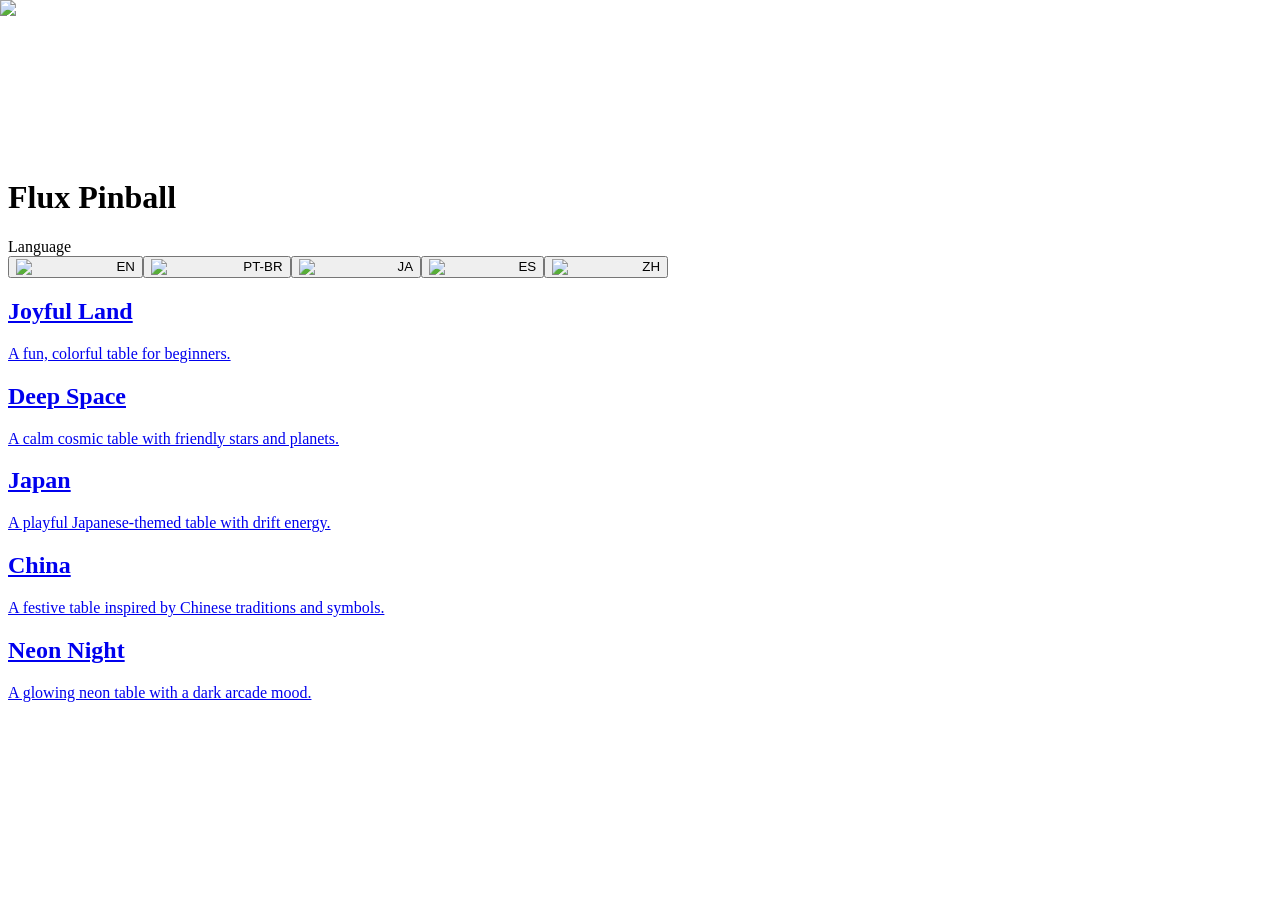
==== commit 9f3ffd8e: "Deploy Flux Pinball static build" ====
--- a/index.html
+++ b/index.html
@@ -1 +1 @@
-<!DOCTYPE html><!--htpfqKB3bNyQbEUmU58tD--><html lang="en"><head><meta charSet="utf-8"/><meta name="viewport" content="width=device-width, initial-scale=1"/><link rel="preload" href="/flux_deploy/_next/static/media/797e433ab948586e-s.p.dbea232f.woff2" as="font" crossorigin="" type="font/woff2"/><link rel="preload" href="/flux_deploy/_next/static/media/caa3a2e1cccd8315-s.p.853070df.woff2" as="font" crossorigin="" type="font/woff2"/><link rel="stylesheet" href="/flux_deploy/_next/static/chunks/47c803a55263664d.css" data-precedence="next"/><link rel="preload" as="script" fetchPriority="low" href="/flux_deploy/_next/static/chunks/ad1461db5e9502d3.js"/><script src="/flux_deploy/_next/static/chunks/481807e58cd3918f.js" async=""></script><script src="/flux_deploy/_next/static/chunks/67c4f08d7f71b1c8.js" async=""></script><script src="/flux_deploy/_next/static/chunks/e2575f8cdfdfb291.js" async=""></script><script src="/flux_deploy/_next/static/chunks/turbopack-b88deec8e5871a8c.js" async=""></script><script src="/flux_deploy/_next/static/chunks/221e0744b683f94b.js" async=""></script><script src="/flux_deploy/_next/static/chunks/54acdc74ad0965ad.js" async=""></script><script src="/flux_deploy/_next/static/chunks/33ca6f4015045259.js" async=""></script><script src="/flux_deploy/_next/static/chunks/f686a71e1935c113.js" async=""></script><script src="/flux_deploy/_next/static/chunks/994d4ab955575310.js" async=""></script><script src="/flux_deploy/_next/static/chunks/fffe4a82f6b7b1bc.js" async=""></script><meta name="next-size-adjust" content=""/><title>Flux Pinball</title><meta name="description" content="Flux Pinball"/><link rel="icon" href="/flux_deploy/favicon.ico?favicon.ea1c4ec3.ico" sizes="256x256" type="image/x-icon"/><script src="/flux_deploy/_next/static/chunks/a6dad97d9634a72d.js" noModule=""></script></head><body class="geist_a71539c9-module__T19VSG__variable geist_mono_8d43a2aa-module__8Li5zG__variable antialiased"><div hidden=""><!--$--><!--/$--></div><div class="relative min-h-screen overflow-hidden font-sans text-slate-950"><div class="pointer-events-none absolute inset-0"><div class="h-full w-full"><div style="position:relative;width:100%;height:100%;overflow:hidden;pointer-events:auto"><div style="width:100%;height:100%"><canvas style="display:block"></canvas></div></div></div></div><div class="relative z-10 flex min-h-screen flex-col items-center justify-center p-8"><h1 class="mb-6 text-4xl font-bold text-white md:mb-8 md:text-6xl">Flux Pinball</h1><div class="mb-8 flex w-full max-w-3xl flex-col items-center justify-center gap-2 md:mb-12 md:gap-3"><span class="text-xs font-semibold uppercase tracking-wide text-slate-700 md:text-sm">Language</span><div class="grid w-full max-w-lg grid-cols-3 gap-1 rounded-md border border-slate-700 bg-slate-700/45 p-1 md:gap-1.5 md:rounded-lg md:p-1.5"><button type="button" aria-label="English" title="English" class="inline-flex w-full min-h-7 items-center justify-center gap-1 rounded px-2 py-1 text-xs font-semibold transition-colors md:min-h-9 md:gap-1.5 md:px-3 md:py-1.5 md:text-sm bg-slate-700 text-white"><img alt="Australian flag" loading="lazy" width="16" height="12" decoding="async" data-nimg="1" class="h-3 w-4 rounded-[1px] md:h-3.5 md:w-5" style="color:transparent" src="/flux_deploy/assets/flags/au.svg"/><span>EN</span></button><button type="button" aria-label="Portugues (Brasil)" title="Portugues (Brasil)" class="inline-flex w-full min-h-7 items-center justify-center gap-1 rounded px-2 py-1 text-xs font-semibold transition-colors md:min-h-9 md:gap-1.5 md:px-3 md:py-1.5 md:text-sm text-slate-300 hover:bg-slate-800 hover:text-white"><img alt="Brazilian flag" loading="lazy" width="16" height="12" decoding="async" data-nimg="1" class="h-3 w-4 rounded-[1px] md:h-3.5 md:w-5" style="color:transparent" src="/flux_deploy/assets/flags/br.svg"/><span>PT-BR</span></button><button type="button" aria-label="Japanese" title="Japanese" class="inline-flex w-full min-h-7 items-center justify-center gap-1 rounded px-2 py-1 text-xs font-semibold transition-colors md:min-h-9 md:gap-1.5 md:px-3 md:py-1.5 md:text-sm text-slate-300 hover:bg-slate-800 hover:text-white"><img alt="Japanese flag" loading="lazy" width="16" height="12" decoding="async" data-nimg="1" class="h-3 w-4 rounded-[1px] md:h-3.5 md:w-5" style="color:transparent" src="/flux_deploy/assets/flags/ja.svg"/><span>JA</span></button><button type="button" aria-label="Espanol" title="Espanol" class="inline-flex w-full min-h-7 items-center justify-center gap-1 rounded px-2 py-1 text-xs font-semibold transition-colors md:min-h-9 md:gap-1.5 md:px-3 md:py-1.5 md:text-sm text-slate-300 hover:bg-slate-800 hover:text-white"><img alt="Spanish flag" loading="lazy" width="16" height="12" decoding="async" data-nimg="1" class="h-3 w-4 rounded-[1px] md:h-3.5 md:w-5" style="color:transparent" src="/flux_deploy/assets/flags/es.svg"/><span>ES</span></button><button type="button" aria-label="Chinese" title="Chinese" class="inline-flex w-full min-h-7 items-center justify-center gap-1 rounded px-2 py-1 text-xs font-semibold transition-colors md:min-h-9 md:gap-1.5 md:px-3 md:py-1.5 md:text-sm text-slate-300 hover:bg-slate-800 hover:text-white"><img alt="Chinese flag" loading="lazy" width="16" height="12" decoding="async" data-nimg="1" class="h-3 w-4 rounded-[1px] md:h-3.5 md:w-5" style="color:transparent" src="/flux_deploy/assets/flags/cn.svg"/><span>ZH</span></button></div></div><div class="relative w-full max-w-2xl xl:max-w-6xl"><div class="relative grid grid-cols-1 gap-6 rounded-3xl p-4 md:grid-cols-2 xl:grid-cols-3"><a class="group" href="/flux_deploy/joyful-land/"><div class="h-full border border-slate-800 bg-slate-700/45 rounded-xl p-6 hover:bg-slate-800 transition-all cursor-pointer group-hover:border-yellow-500/50"><h2 class="text-2xl font-bold mb-2 text-white group-hover:text-yellow-400">Joyful Land</h2><p class="mb-4 min-h-[3rem] line-clamp-2 text-white">A fun, colorful table for beginners.</p><div class="w-full aspect-[10/6] bg-slate-950 rounded-lg overflow-hidden relative"><img alt="Joyful Land table preview" loading="lazy" decoding="async" data-nimg="fill" class="object-cover w-full h-full opacity-50 group-hover:opacity-100 transition-opacity" style="position:absolute;height:100%;width:100%;left:0;top:0;right:0;bottom:0;color:transparent" src="/flux_deploy/content/joyful_land/images/bg.webp"/></div></div></a><a class="group" href="/flux_deploy/deep-space/"><div class="h-full border border-slate-800 bg-slate-700/45 rounded-xl p-6 hover:bg-slate-800 transition-all cursor-pointer group-hover:border-yellow-500/50"><h2 class="text-2xl font-bold mb-2 text-white group-hover:text-yellow-400">Deep Space</h2><p class="mb-4 min-h-[3rem] line-clamp-2 text-white">A calm cosmic table with friendly stars and planets.</p><div class="w-full aspect-[10/6] bg-slate-950 rounded-lg overflow-hidden relative"><img alt="Deep Space table preview" loading="lazy" decoding="async" data-nimg="fill" class="object-cover w-full h-full opacity-50 group-hover:opacity-100 transition-opacity" style="position:absolute;height:100%;width:100%;left:0;top:0;right:0;bottom:0;color:transparent" src="/flux_deploy/content/deep_space/images/bg.webp"/></div></div></a><a class="group" href="/flux_deploy/japan/"><div class="h-full border border-slate-800 bg-slate-700/45 rounded-xl p-6 hover:bg-slate-800 transition-all cursor-pointer group-hover:border-yellow-500/50"><h2 class="text-2xl font-bold mb-2 text-white group-hover:text-yellow-400">Japan</h2><p class="mb-4 min-h-[3rem] line-clamp-2 text-white">A playful Japanese-themed table with drift energy.</p><div class="w-full aspect-[10/6] bg-slate-950 rounded-lg overflow-hidden relative"><img alt="Japan table preview" loading="lazy" decoding="async" data-nimg="fill" class="object-cover w-full h-full opacity-50 group-hover:opacity-100 transition-opacity" style="position:absolute;height:100%;width:100%;left:0;top:0;right:0;bottom:0;color:transparent" src="/flux_deploy/content/japan/images/bg.webp"/></div></div></a><a class="group" href="/flux_deploy/china/"><div class="h-full border border-slate-800 bg-slate-700/45 rounded-xl p-6 hover:bg-slate-800 transition-all cursor-pointer group-hover:border-yellow-500/50"><h2 class="text-2xl font-bold mb-2 text-white group-hover:text-yellow-400">China</h2><p class="mb-4 min-h-[3rem] line-clamp-2 text-white">A festive table inspired by Chinese traditions and symbols.</p><div class="w-full aspect-[10/6] bg-slate-950 rounded-lg overflow-hidden relative"><img alt="China table preview" loading="lazy" decoding="async" data-nimg="fill" class="object-cover w-full h-full opacity-50 group-hover:opacity-100 transition-opacity" style="position:absolute;height:100%;width:100%;left:0;top:0;right:0;bottom:0;color:transparent" src="/flux_deploy/content/china/bg.webp"/></div></div></a></div></div></div></div><!--$--><!--/$--><script src="/flux_deploy/_next/static/chunks/ad1461db5e9502d3.js" id="_R_" async=""></script><script>(self.__next_f=self.__next_f||[]).push([0])</script><script>self.__next_f.push([1,"1:\"$Sreact.fragment\"\n2:I[25270,[\"/flux_deploy/_next/static/chunks/221e0744b683f94b.js\",\"/flux_deploy/_next/static/chunks/54acdc74ad0965ad.js\"],\"default\"]\n3:I[85455,[\"/flux_deploy/_next/static/chunks/221e0744b683f94b.js\",\"/flux_deploy/_next/static/chunks/54acdc74ad0965ad.js\"],\"default\"]\n4:I[36768,[\"/flux_deploy/_next/static/chunks/33ca6f4015045259.js\"],\"default\"]\n5:I[33461,[\"/flux_deploy/_next/static/chunks/221e0744b683f94b.js\",\"/flux_deploy/_next/static/chunks/54acdc74ad0965ad.js\"],\"ClientPageRoot\"]\n6:I[31713,[\"/flux_deploy/_next/static/chunks/f686a71e1935c113.js\",\"/flux_deploy/_next/static/chunks/994d4ab955575310.js\",\"/flux_deploy/_next/static/chunks/fffe4a82f6b7b1bc.js\"],\"default\"]\n9:I[95276,[\"/flux_deploy/_next/static/chunks/221e0744b683f94b.js\",\"/flux_deploy/_next/static/chunks/54acdc74ad0965ad.js\"],\"OutletBoundary\"]\na:\"$Sreact.suspense\"\nc:I[95276,[\"/flux_deploy/_next/static/chunks/221e0744b683f94b.js\",\"/flux_deploy/_next/static/chunks/54acdc74ad0965ad.js\"],\"ViewportBoundary\"]\ne:I[95276,[\"/flux_deploy/_next/static/chunks/221e0744b683f94b.js\",\"/flux_deploy/_next/static/chunks/54acdc74ad0965ad.js\"],\"MetadataBoundary\"]\n10:I[7871,[],\"default\"]\n:HL[\"/flux_deploy/_next/static/chunks/47c803a55263664d.css\",\"style\"]\n:HL[\"/flux_deploy/_next/static/media/797e433ab948586e-s.p.dbea232f.woff2\",\"font\",{\"crossOrigin\":\"\",\"type\":\"font/woff2\"}]\n:HL[\"/flux_deploy/_next/static/media/caa3a2e1cccd8315-s.p.853070df.woff2\",\"font\",{\"crossOrigin\":\"\",\"type\":\"font/woff2\"}]\n"])</script><script>self.__next_f.push([1,"0:{\"P\":null,\"b\":\"htpfqKB3bNyQbEUmU58tD\",\"c\":[\"\",\"\"],\"q\":\"\",\"i\":false,\"f\":[[[\"\",{\"children\":[\"__PAGE__\",{}]},\"$undefined\",\"$undefined\",true],[[\"$\",\"$1\",\"c\",{\"children\":[[[\"$\",\"link\",\"0\",{\"rel\":\"stylesheet\",\"href\":\"/flux_deploy/_next/static/chunks/47c803a55263664d.css\",\"precedence\":\"next\",\"crossOrigin\":\"$undefined\",\"nonce\":\"$undefined\"}]],[\"$\",\"html\",null,{\"lang\":\"en\",\"children\":[\"$\",\"body\",null,{\"className\":\"geist_a71539c9-module__T19VSG__variable geist_mono_8d43a2aa-module__8Li5zG__variable antialiased\",\"children\":[\"$\",\"$L2\",null,{\"parallelRouterKey\":\"children\",\"error\":\"$undefined\",\"errorStyles\":\"$undefined\",\"errorScripts\":\"$undefined\",\"template\":[\"$\",\"$L3\",null,{}],\"templateStyles\":\"$undefined\",\"templateScripts\":\"$undefined\",\"notFound\":[[\"$\",\"$L4\",null,{}],[]],\"forbidden\":\"$undefined\",\"unauthorized\":\"$undefined\"}]}]}]]}],{\"children\":[[\"$\",\"$1\",\"c\",{\"children\":[[\"$\",\"$L5\",null,{\"Component\":\"$6\",\"serverProvidedParams\":{\"searchParams\":{},\"params\":{},\"promises\":[\"$@7\",\"$@8\"]}}],[[\"$\",\"script\",\"script-0\",{\"src\":\"/flux_deploy/_next/static/chunks/f686a71e1935c113.js\",\"async\":true,\"nonce\":\"$undefined\"}],[\"$\",\"script\",\"script-1\",{\"src\":\"/flux_deploy/_next/static/chunks/994d4ab955575310.js\",\"async\":true,\"nonce\":\"$undefined\"}],[\"$\",\"script\",\"script-2\",{\"src\":\"/flux_deploy/_next/static/chunks/fffe4a82f6b7b1bc.js\",\"async\":true,\"nonce\":\"$undefined\"}]],[\"$\",\"$L9\",null,{\"children\":[\"$\",\"$a\",null,{\"name\":\"Next.MetadataOutlet\",\"children\":\"$@b\"}]}]]}],{},null,false,false]},null,false,false],[\"$\",\"$1\",\"h\",{\"children\":[null,[\"$\",\"$Lc\",null,{\"children\":\"$Ld\"}],[\"$\",\"div\",null,{\"hidden\":true,\"children\":[\"$\",\"$Le\",null,{\"children\":[\"$\",\"$a\",null,{\"name\":\"Next.Metadata\",\"children\":\"$Lf\"}]}]}],[\"$\",\"meta\",null,{\"name\":\"next-size-adjust\",\"content\":\"\"}]]}],false]],\"m\":\"$undefined\",\"G\":[\"$10\",[]],\"S\":true}\n"])</script><script>self.__next_f.push([1,"7:{}\n8:\"$0:f:0:1:1:children:0:props:children:0:props:serverProvidedParams:params\"\n"])</script><script>self.__next_f.push([1,"d:[[\"$\",\"meta\",\"0\",{\"charSet\":\"utf-8\"}],[\"$\",\"meta\",\"1\",{\"name\":\"viewport\",\"content\":\"width=device-width, initial-scale=1\"}]]\n"])</script><script>self.__next_f.push([1,"11:I[8780,[\"/flux_deploy/_next/static/chunks/221e0744b683f94b.js\",\"/flux_deploy/_next/static/chunks/54acdc74ad0965ad.js\"],\"IconMark\"]\nb:null\nf:[[\"$\",\"title\",\"0\",{\"children\":\"Flux Pinball\"}],[\"$\",\"meta\",\"1\",{\"name\":\"description\",\"content\":\"Flux Pinball\"}],[\"$\",\"link\",\"2\",{\"rel\":\"icon\",\"href\":\"/flux_deploy/favicon.ico?favicon.ea1c4ec3.ico\",\"sizes\":\"256x256\",\"type\":\"image/x-icon\"}],[\"$\",\"$L11\",\"3\",{}]]\n"])</script></body></html>+<!DOCTYPE html><!--tWsoWIOR41Zn4KziJTyC0--><html lang="en"><head><meta charSet="utf-8"/><meta name="viewport" content="width=device-width, initial-scale=1"/><link rel="preload" href="/flux_deploy/_next/static/media/797e433ab948586e-s.p.dbea232f.woff2" as="font" crossorigin="" type="font/woff2"/><link rel="preload" href="/flux_deploy/_next/static/media/caa3a2e1cccd8315-s.p.853070df.woff2" as="font" crossorigin="" type="font/woff2"/><link rel="stylesheet" href="/flux_deploy/_next/static/chunks/47c803a55263664d.css" data-precedence="next"/><link rel="preload" as="script" fetchPriority="low" href="/flux_deploy/_next/static/chunks/ad1461db5e9502d3.js"/><script src="/flux_deploy/_next/static/chunks/481807e58cd3918f.js" async=""></script><script src="/flux_deploy/_next/static/chunks/67c4f08d7f71b1c8.js" async=""></script><script src="/flux_deploy/_next/static/chunks/e2575f8cdfdfb291.js" async=""></script><script src="/flux_deploy/_next/static/chunks/turbopack-b88deec8e5871a8c.js" async=""></script><script src="/flux_deploy/_next/static/chunks/221e0744b683f94b.js" async=""></script><script src="/flux_deploy/_next/static/chunks/54acdc74ad0965ad.js" async=""></script><script src="/flux_deploy/_next/static/chunks/a9140430ec738dda.js" async=""></script><script src="/flux_deploy/_next/static/chunks/f686a71e1935c113.js" async=""></script><script src="/flux_deploy/_next/static/chunks/b8bf021df1bd54ec.js" async=""></script><script src="/flux_deploy/_next/static/chunks/9de6e2e633f72409.js" async=""></script><meta name="next-size-adjust" content=""/><title>Flux Pinball</title><meta name="description" content="Flux Pinball"/><link rel="icon" href="/flux_deploy/favicon.ico?favicon.ea1c4ec3.ico" sizes="256x256" type="image/x-icon"/><script src="/flux_deploy/_next/static/chunks/a6dad97d9634a72d.js" noModule=""></script></head><body class="geist_a71539c9-module__T19VSG__variable geist_mono_8d43a2aa-module__8Li5zG__variable antialiased"><div hidden=""><!--$--><!--/$--></div><div class="relative min-h-screen overflow-hidden font-sans text-slate-950"><div class="pointer-events-none absolute inset-0"><div class="h-full w-full"><div style="position:relative;width:100%;height:100%;overflow:hidden;pointer-events:auto"><div style="width:100%;height:100%"><canvas style="display:block"></canvas></div></div></div></div><div class="relative z-10 flex min-h-screen flex-col items-center justify-center p-8"><h1 class="mb-6 text-4xl font-bold text-white md:mb-8 md:text-6xl">Flux Pinball</h1><div class="mb-8 flex w-full max-w-3xl flex-col items-center justify-center gap-2 md:mb-12 md:gap-3"><span class="text-xs font-semibold uppercase tracking-wide text-slate-700 md:text-sm">Language</span><div class="grid w-full max-w-lg grid-cols-3 gap-1 rounded-md border border-slate-700 bg-slate-700/45 p-1 md:gap-1.5 md:rounded-lg md:p-1.5"><button type="button" aria-label="English" title="English" class="inline-flex w-full min-h-7 items-center justify-center gap-1 rounded px-2 py-1 text-xs font-semibold transition-colors md:min-h-9 md:gap-1.5 md:px-3 md:py-1.5 md:text-sm bg-slate-700 text-white"><img alt="Australian flag" loading="lazy" width="16" height="12" decoding="async" data-nimg="1" class="h-3 w-4 rounded-[1px] md:h-3.5 md:w-5" style="color:transparent" src="/flux_deploy/assets/flags/au.svg"/><span>EN</span></button><button type="button" aria-label="Portugues (Brasil)" title="Portugues (Brasil)" class="inline-flex w-full min-h-7 items-center justify-center gap-1 rounded px-2 py-1 text-xs font-semibold transition-colors md:min-h-9 md:gap-1.5 md:px-3 md:py-1.5 md:text-sm text-slate-300 hover:bg-slate-800 hover:text-white"><img alt="Brazilian flag" loading="lazy" width="16" height="12" decoding="async" data-nimg="1" class="h-3 w-4 rounded-[1px] md:h-3.5 md:w-5" style="color:transparent" src="/flux_deploy/assets/flags/br.svg"/><span>PT-BR</span></button><button type="button" aria-label="Japanese" title="Japanese" class="inline-flex w-full min-h-7 items-center justify-center gap-1 rounded px-2 py-1 text-xs font-semibold transition-colors md:min-h-9 md:gap-1.5 md:px-3 md:py-1.5 md:text-sm text-slate-300 hover:bg-slate-800 hover:text-white"><img alt="Japanese flag" loading="lazy" width="16" height="12" decoding="async" data-nimg="1" class="h-3 w-4 rounded-[1px] md:h-3.5 md:w-5" style="color:transparent" src="/flux_deploy/assets/flags/ja.svg"/><span>JA</span></button><button type="button" aria-label="Espanol" title="Espanol" class="inline-flex w-full min-h-7 items-center justify-center gap-1 rounded px-2 py-1 text-xs font-semibold transition-colors md:min-h-9 md:gap-1.5 md:px-3 md:py-1.5 md:text-sm text-slate-300 hover:bg-slate-800 hover:text-white"><img alt="Spanish flag" loading="lazy" width="16" height="12" decoding="async" data-nimg="1" class="h-3 w-4 rounded-[1px] md:h-3.5 md:w-5" style="color:transparent" src="/flux_deploy/assets/flags/es.svg"/><span>ES</span></button><button type="button" aria-label="Chinese" title="Chinese" class="inline-flex w-full min-h-7 items-center justify-center gap-1 rounded px-2 py-1 text-xs font-semibold transition-colors md:min-h-9 md:gap-1.5 md:px-3 md:py-1.5 md:text-sm text-slate-300 hover:bg-slate-800 hover:text-white"><img alt="Chinese flag" loading="lazy" width="16" height="12" decoding="async" data-nimg="1" class="h-3 w-4 rounded-[1px] md:h-3.5 md:w-5" style="color:transparent" src="/flux_deploy/assets/flags/cn.svg"/><span>ZH</span></button></div></div><div class="relative w-full max-w-2xl xl:max-w-6xl"><div class="relative grid grid-cols-1 gap-6 rounded-3xl p-4 md:grid-cols-2 xl:grid-cols-3"><a class="group" href="/flux_deploy/joyful-land/"><div class="h-full border border-slate-800 bg-slate-700/45 rounded-xl p-6 hover:bg-slate-800 transition-all cursor-pointer group-hover:border-yellow-500/50"><h2 class="text-2xl font-bold mb-2 text-white group-hover:text-yellow-400">Joyful Land</h2><p class="mb-4 min-h-[3rem] line-clamp-2 text-white">A fun, colorful table for beginners.</p><div class="w-full aspect-[10/6] bg-slate-950 rounded-lg overflow-hidden relative"><img alt="Joyful Land table preview" loading="lazy" decoding="async" data-nimg="fill" class="object-cover w-full h-full opacity-50 group-hover:opacity-100 transition-opacity" style="position:absolute;height:100%;width:100%;left:0;top:0;right:0;bottom:0;color:transparent" src="/flux_deploy/content/joyful_land/images/bg.webp"/></div></div></a><a class="group" href="/flux_deploy/deep-space/"><div class="h-full border border-slate-800 bg-slate-700/45 rounded-xl p-6 hover:bg-slate-800 transition-all cursor-pointer group-hover:border-yellow-500/50"><h2 class="text-2xl font-bold mb-2 text-white group-hover:text-yellow-400">Deep Space</h2><p class="mb-4 min-h-[3rem] line-clamp-2 text-white">A calm cosmic table with friendly stars and planets.</p><div class="w-full aspect-[10/6] bg-slate-950 rounded-lg overflow-hidden relative"><img alt="Deep Space table preview" loading="lazy" decoding="async" data-nimg="fill" class="object-cover w-full h-full opacity-50 group-hover:opacity-100 transition-opacity" style="position:absolute;height:100%;width:100%;left:0;top:0;right:0;bottom:0;color:transparent" src="/flux_deploy/content/deep_space/images/bg.webp"/></div></div></a><a class="group" href="/flux_deploy/japan/"><div class="h-full border border-slate-800 bg-slate-700/45 rounded-xl p-6 hover:bg-slate-800 transition-all cursor-pointer group-hover:border-yellow-500/50"><h2 class="text-2xl font-bold mb-2 text-white group-hover:text-yellow-400">Japan</h2><p class="mb-4 min-h-[3rem] line-clamp-2 text-white">A playful Japanese-themed table with drift energy.</p><div class="w-full aspect-[10/6] bg-slate-950 rounded-lg overflow-hidden relative"><img alt="Japan table preview" loading="lazy" decoding="async" data-nimg="fill" class="object-cover w-full h-full opacity-50 group-hover:opacity-100 transition-opacity" style="position:absolute;height:100%;width:100%;left:0;top:0;right:0;bottom:0;color:transparent" src="/flux_deploy/content/japan/images/bg.webp"/></div></div></a><a class="group" href="/flux_deploy/china/"><div class="h-full border border-slate-800 bg-slate-700/45 rounded-xl p-6 hover:bg-slate-800 transition-all cursor-pointer group-hover:border-yellow-500/50"><h2 class="text-2xl font-bold mb-2 text-white group-hover:text-yellow-400">China</h2><p class="mb-4 min-h-[3rem] line-clamp-2 text-white">A festive table inspired by Chinese traditions and symbols.</p><div class="w-full aspect-[10/6] bg-slate-950 rounded-lg overflow-hidden relative"><img alt="China table preview" loading="lazy" decoding="async" data-nimg="fill" class="object-cover w-full h-full opacity-50 group-hover:opacity-100 transition-opacity" style="position:absolute;height:100%;width:100%;left:0;top:0;right:0;bottom:0;color:transparent" src="/flux_deploy/content/china/bg.webp"/></div></div></a><a class="group" href="/flux_deploy/neon-night/"><div class="h-full border border-slate-800 bg-slate-700/45 rounded-xl p-6 hover:bg-slate-800 transition-all cursor-pointer group-hover:border-yellow-500/50"><h2 class="text-2xl font-bold mb-2 text-white group-hover:text-yellow-400">Neon Night</h2><p class="mb-4 min-h-[3rem] line-clamp-2 text-white">A glowing neon table with a dark arcade mood.</p><div class="w-full aspect-[10/6] bg-slate-950 rounded-lg overflow-hidden relative"><img alt="Neon Night table preview" loading="lazy" decoding="async" data-nimg="fill" class="object-cover w-full h-full opacity-50 group-hover:opacity-100 transition-opacity" style="position:absolute;height:100%;width:100%;left:0;top:0;right:0;bottom:0;color:transparent" src="/flux_deploy/content/neon_night/images/bg.webp"/></div></div></a></div></div></div></div><!--$--><!--/$--><script src="/flux_deploy/_next/static/chunks/ad1461db5e9502d3.js" id="_R_" async=""></script><script>(self.__next_f=self.__next_f||[]).push([0])</script><script>self.__next_f.push([1,"1:\"$Sreact.fragment\"\n2:I[25270,[\"/flux_deploy/_next/static/chunks/221e0744b683f94b.js\",\"/flux_deploy/_next/static/chunks/54acdc74ad0965ad.js\"],\"default\"]\n3:I[85455,[\"/flux_deploy/_next/static/chunks/221e0744b683f94b.js\",\"/flux_deploy/_next/static/chunks/54acdc74ad0965ad.js\"],\"default\"]\n4:I[36768,[\"/flux_deploy/_next/static/chunks/a9140430ec738dda.js\"],\"default\"]\n5:I[33461,[\"/flux_deploy/_next/static/chunks/221e0744b683f94b.js\",\"/flux_deploy/_next/static/chunks/54acdc74ad0965ad.js\"],\"ClientPageRoot\"]\n6:I[31713,[\"/flux_deploy/_next/static/chunks/f686a71e1935c113.js\",\"/flux_deploy/_next/static/chunks/b8bf021df1bd54ec.js\",\"/flux_deploy/_next/static/chunks/9de6e2e633f72409.js\"],\"default\"]\n9:I[95276,[\"/flux_deploy/_next/static/chunks/221e0744b683f94b.js\",\"/flux_deploy/_next/static/chunks/54acdc74ad0965ad.js\"],\"OutletBoundary\"]\na:\"$Sreact.suspense\"\nc:I[95276,[\"/flux_deploy/_next/static/chunks/221e0744b683f94b.js\",\"/flux_deploy/_next/static/chunks/54acdc74ad0965ad.js\"],\"ViewportBoundary\"]\ne:I[95276,[\"/flux_deploy/_next/static/chunks/221e0744b683f94b.js\",\"/flux_deploy/_next/static/chunks/54acdc74ad0965ad.js\"],\"MetadataBoundary\"]\n10:I[7871,[],\"default\"]\n:HL[\"/flux_deploy/_next/static/chunks/47c803a55263664d.css\",\"style\"]\n:HL[\"/flux_deploy/_next/static/media/797e433ab948586e-s.p.dbea232f.woff2\",\"font\",{\"crossOrigin\":\"\",\"type\":\"font/woff2\"}]\n:HL[\"/flux_deploy/_next/static/media/caa3a2e1cccd8315-s.p.853070df.woff2\",\"font\",{\"crossOrigin\":\"\",\"type\":\"font/woff2\"}]\n"])</script><script>self.__next_f.push([1,"0:{\"P\":null,\"b\":\"tWsoWIOR41Zn4KziJTyC0\",\"c\":[\"\",\"\"],\"q\":\"\",\"i\":false,\"f\":[[[\"\",{\"children\":[\"__PAGE__\",{}]},\"$undefined\",\"$undefined\",true],[[\"$\",\"$1\",\"c\",{\"children\":[[[\"$\",\"link\",\"0\",{\"rel\":\"stylesheet\",\"href\":\"/flux_deploy/_next/static/chunks/47c803a55263664d.css\",\"precedence\":\"next\",\"crossOrigin\":\"$undefined\",\"nonce\":\"$undefined\"}]],[\"$\",\"html\",null,{\"lang\":\"en\",\"children\":[\"$\",\"body\",null,{\"className\":\"geist_a71539c9-module__T19VSG__variable geist_mono_8d43a2aa-module__8Li5zG__variable antialiased\",\"children\":[\"$\",\"$L2\",null,{\"parallelRouterKey\":\"children\",\"error\":\"$undefined\",\"errorStyles\":\"$undefined\",\"errorScripts\":\"$undefined\",\"template\":[\"$\",\"$L3\",null,{}],\"templateStyles\":\"$undefined\",\"templateScripts\":\"$undefined\",\"notFound\":[[\"$\",\"$L4\",null,{}],[]],\"forbidden\":\"$undefined\",\"unauthorized\":\"$undefined\"}]}]}]]}],{\"children\":[[\"$\",\"$1\",\"c\",{\"children\":[[\"$\",\"$L5\",null,{\"Component\":\"$6\",\"serverProvidedParams\":{\"searchParams\":{},\"params\":{},\"promises\":[\"$@7\",\"$@8\"]}}],[[\"$\",\"script\",\"script-0\",{\"src\":\"/flux_deploy/_next/static/chunks/f686a71e1935c113.js\",\"async\":true,\"nonce\":\"$undefined\"}],[\"$\",\"script\",\"script-1\",{\"src\":\"/flux_deploy/_next/static/chunks/b8bf021df1bd54ec.js\",\"async\":true,\"nonce\":\"$undefined\"}],[\"$\",\"script\",\"script-2\",{\"src\":\"/flux_deploy/_next/static/chunks/9de6e2e633f72409.js\",\"async\":true,\"nonce\":\"$undefined\"}]],[\"$\",\"$L9\",null,{\"children\":[\"$\",\"$a\",null,{\"name\":\"Next.MetadataOutlet\",\"children\":\"$@b\"}]}]]}],{},null,false,false]},null,false,false],[\"$\",\"$1\",\"h\",{\"children\":[null,[\"$\",\"$Lc\",null,{\"children\":\"$Ld\"}],[\"$\",\"div\",null,{\"hidden\":true,\"children\":[\"$\",\"$Le\",null,{\"children\":[\"$\",\"$a\",null,{\"name\":\"Next.Metadata\",\"children\":\"$Lf\"}]}]}],[\"$\",\"meta\",null,{\"name\":\"next-size-adjust\",\"content\":\"\"}]]}],false]],\"m\":\"$undefined\",\"G\":[\"$10\",[]],\"S\":true}\n"])</script><script>self.__next_f.push([1,"7:{}\n8:\"$0:f:0:1:1:children:0:props:children:0:props:serverProvidedParams:params\"\n"])</script><script>self.__next_f.push([1,"d:[[\"$\",\"meta\",\"0\",{\"charSet\":\"utf-8\"}],[\"$\",\"meta\",\"1\",{\"name\":\"viewport\",\"content\":\"width=device-width, initial-scale=1\"}]]\n"])</script><script>self.__next_f.push([1,"11:I[8780,[\"/flux_deploy/_next/static/chunks/221e0744b683f94b.js\",\"/flux_deploy/_next/static/chunks/54acdc74ad0965ad.js\"],\"IconMark\"]\nb:null\nf:[[\"$\",\"title\",\"0\",{\"children\":\"Flux Pinball\"}],[\"$\",\"meta\",\"1\",{\"name\":\"description\",\"content\":\"Flux Pinball\"}],[\"$\",\"link\",\"2\",{\"rel\":\"icon\",\"href\":\"/flux_deploy/favicon.ico?favicon.ea1c4ec3.ico\",\"sizes\":\"256x256\",\"type\":\"image/x-icon\"}],[\"$\",\"$L11\",\"3\",{}]]\n"])</script></body></html>
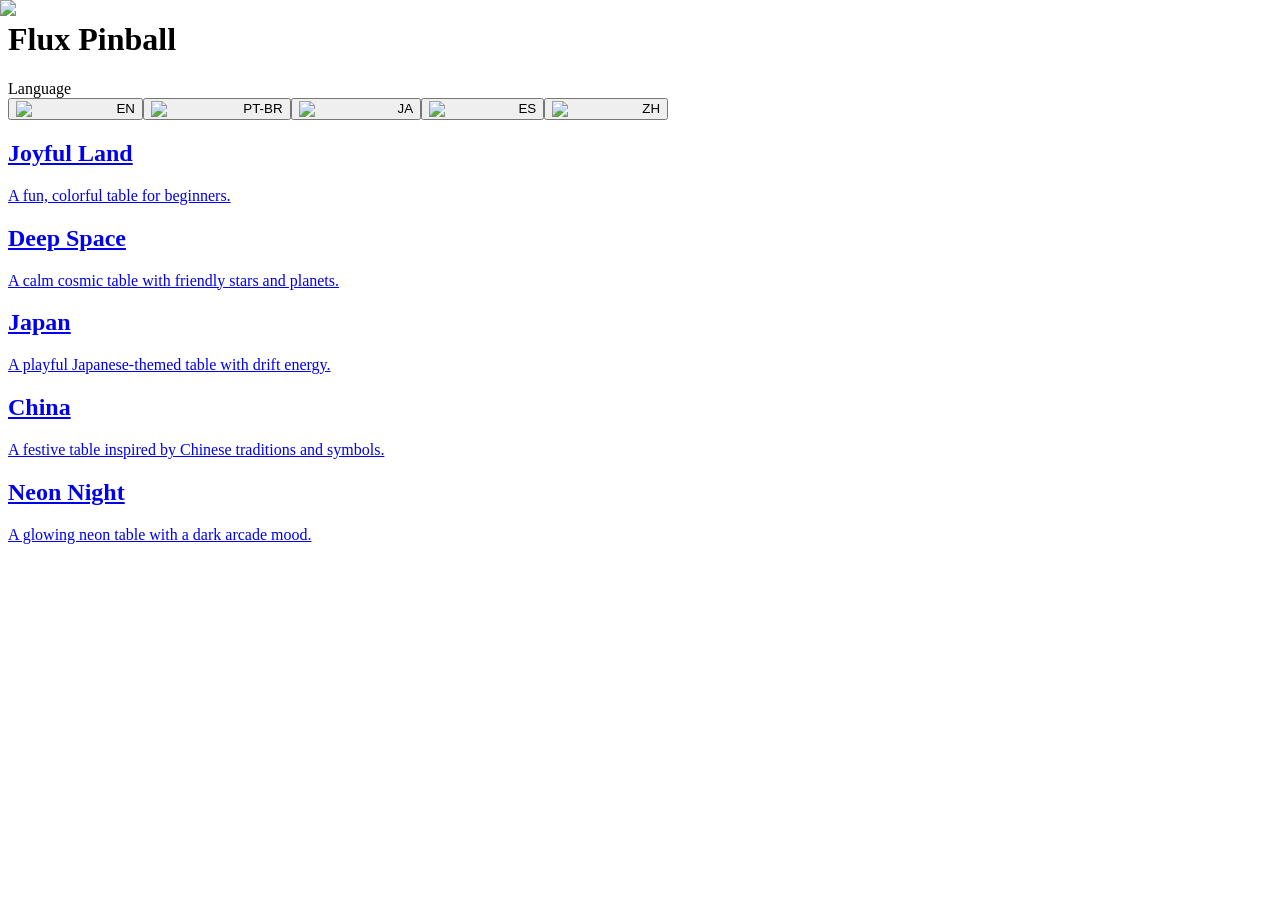
==== commit 3aef6e48: "Deploy Flux Pinball static build" ====
--- a/index.html
+++ b/index.html
@@ -1 +1 @@
-<!DOCTYPE html><!--tWsoWIOR41Zn4KziJTyC0--><html lang="en"><head><meta charSet="utf-8"/><meta name="viewport" content="width=device-width, initial-scale=1"/><link rel="preload" href="/flux_deploy/_next/static/media/797e433ab948586e-s.p.dbea232f.woff2" as="font" crossorigin="" type="font/woff2"/><link rel="preload" href="/flux_deploy/_next/static/media/caa3a2e1cccd8315-s.p.853070df.woff2" as="font" crossorigin="" type="font/woff2"/><link rel="stylesheet" href="/flux_deploy/_next/static/chunks/47c803a55263664d.css" data-precedence="next"/><link rel="preload" as="script" fetchPriority="low" href="/flux_deploy/_next/static/chunks/ad1461db5e9502d3.js"/><script src="/flux_deploy/_next/static/chunks/481807e58cd3918f.js" async=""></script><script src="/flux_deploy/_next/static/chunks/67c4f08d7f71b1c8.js" async=""></script><script src="/flux_deploy/_next/static/chunks/e2575f8cdfdfb291.js" async=""></script><script src="/flux_deploy/_next/static/chunks/turbopack-b88deec8e5871a8c.js" async=""></script><script src="/flux_deploy/_next/static/chunks/221e0744b683f94b.js" async=""></script><script src="/flux_deploy/_next/static/chunks/54acdc74ad0965ad.js" async=""></script><script src="/flux_deploy/_next/static/chunks/a9140430ec738dda.js" async=""></script><script src="/flux_deploy/_next/static/chunks/f686a71e1935c113.js" async=""></script><script src="/flux_deploy/_next/static/chunks/b8bf021df1bd54ec.js" async=""></script><script src="/flux_deploy/_next/static/chunks/9de6e2e633f72409.js" async=""></script><meta name="next-size-adjust" content=""/><title>Flux Pinball</title><meta name="description" content="Flux Pinball"/><link rel="icon" href="/flux_deploy/favicon.ico?favicon.ea1c4ec3.ico" sizes="256x256" type="image/x-icon"/><script src="/flux_deploy/_next/static/chunks/a6dad97d9634a72d.js" noModule=""></script></head><body class="geist_a71539c9-module__T19VSG__variable geist_mono_8d43a2aa-module__8Li5zG__variable antialiased"><div hidden=""><!--$--><!--/$--></div><div class="relative min-h-screen overflow-hidden font-sans text-slate-950"><div class="pointer-events-none absolute inset-0"><div class="h-full w-full"><div style="position:relative;width:100%;height:100%;overflow:hidden;pointer-events:auto"><div style="width:100%;height:100%"><canvas style="display:block"></canvas></div></div></div></div><div class="relative z-10 flex min-h-screen flex-col items-center justify-center p-8"><h1 class="mb-6 text-4xl font-bold text-white md:mb-8 md:text-6xl">Flux Pinball</h1><div class="mb-8 flex w-full max-w-3xl flex-col items-center justify-center gap-2 md:mb-12 md:gap-3"><span class="text-xs font-semibold uppercase tracking-wide text-slate-700 md:text-sm">Language</span><div class="grid w-full max-w-lg grid-cols-3 gap-1 rounded-md border border-slate-700 bg-slate-700/45 p-1 md:gap-1.5 md:rounded-lg md:p-1.5"><button type="button" aria-label="English" title="English" class="inline-flex w-full min-h-7 items-center justify-center gap-1 rounded px-2 py-1 text-xs font-semibold transition-colors md:min-h-9 md:gap-1.5 md:px-3 md:py-1.5 md:text-sm bg-slate-700 text-white"><img alt="Australian flag" loading="lazy" width="16" height="12" decoding="async" data-nimg="1" class="h-3 w-4 rounded-[1px] md:h-3.5 md:w-5" style="color:transparent" src="/flux_deploy/assets/flags/au.svg"/><span>EN</span></button><button type="button" aria-label="Portugues (Brasil)" title="Portugues (Brasil)" class="inline-flex w-full min-h-7 items-center justify-center gap-1 rounded px-2 py-1 text-xs font-semibold transition-colors md:min-h-9 md:gap-1.5 md:px-3 md:py-1.5 md:text-sm text-slate-300 hover:bg-slate-800 hover:text-white"><img alt="Brazilian flag" loading="lazy" width="16" height="12" decoding="async" data-nimg="1" class="h-3 w-4 rounded-[1px] md:h-3.5 md:w-5" style="color:transparent" src="/flux_deploy/assets/flags/br.svg"/><span>PT-BR</span></button><button type="button" aria-label="Japanese" title="Japanese" class="inline-flex w-full min-h-7 items-center justify-center gap-1 rounded px-2 py-1 text-xs font-semibold transition-colors md:min-h-9 md:gap-1.5 md:px-3 md:py-1.5 md:text-sm text-slate-300 hover:bg-slate-800 hover:text-white"><img alt="Japanese flag" loading="lazy" width="16" height="12" decoding="async" data-nimg="1" class="h-3 w-4 rounded-[1px] md:h-3.5 md:w-5" style="color:transparent" src="/flux_deploy/assets/flags/ja.svg"/><span>JA</span></button><button type="button" aria-label="Espanol" title="Espanol" class="inline-flex w-full min-h-7 items-center justify-center gap-1 rounded px-2 py-1 text-xs font-semibold transition-colors md:min-h-9 md:gap-1.5 md:px-3 md:py-1.5 md:text-sm text-slate-300 hover:bg-slate-800 hover:text-white"><img alt="Spanish flag" loading="lazy" width="16" height="12" decoding="async" data-nimg="1" class="h-3 w-4 rounded-[1px] md:h-3.5 md:w-5" style="color:transparent" src="/flux_deploy/assets/flags/es.svg"/><span>ES</span></button><button type="button" aria-label="Chinese" title="Chinese" class="inline-flex w-full min-h-7 items-center justify-center gap-1 rounded px-2 py-1 text-xs font-semibold transition-colors md:min-h-9 md:gap-1.5 md:px-3 md:py-1.5 md:text-sm text-slate-300 hover:bg-slate-800 hover:text-white"><img alt="Chinese flag" loading="lazy" width="16" height="12" decoding="async" data-nimg="1" class="h-3 w-4 rounded-[1px] md:h-3.5 md:w-5" style="color:transparent" src="/flux_deploy/assets/flags/cn.svg"/><span>ZH</span></button></div></div><div class="relative w-full max-w-2xl xl:max-w-6xl"><div class="relative grid grid-cols-1 gap-6 rounded-3xl p-4 md:grid-cols-2 xl:grid-cols-3"><a class="group" href="/flux_deploy/joyful-land/"><div class="h-full border border-slate-800 bg-slate-700/45 rounded-xl p-6 hover:bg-slate-800 transition-all cursor-pointer group-hover:border-yellow-500/50"><h2 class="text-2xl font-bold mb-2 text-white group-hover:text-yellow-400">Joyful Land</h2><p class="mb-4 min-h-[3rem] line-clamp-2 text-white">A fun, colorful table for beginners.</p><div class="w-full aspect-[10/6] bg-slate-950 rounded-lg overflow-hidden relative"><img alt="Joyful Land table preview" loading="lazy" decoding="async" data-nimg="fill" class="object-cover w-full h-full opacity-50 group-hover:opacity-100 transition-opacity" style="position:absolute;height:100%;width:100%;left:0;top:0;right:0;bottom:0;color:transparent" src="/flux_deploy/content/joyful_land/images/bg.webp"/></div></div></a><a class="group" href="/flux_deploy/deep-space/"><div class="h-full border border-slate-800 bg-slate-700/45 rounded-xl p-6 hover:bg-slate-800 transition-all cursor-pointer group-hover:border-yellow-500/50"><h2 class="text-2xl font-bold mb-2 text-white group-hover:text-yellow-400">Deep Space</h2><p class="mb-4 min-h-[3rem] line-clamp-2 text-white">A calm cosmic table with friendly stars and planets.</p><div class="w-full aspect-[10/6] bg-slate-950 rounded-lg overflow-hidden relative"><img alt="Deep Space table preview" loading="lazy" decoding="async" data-nimg="fill" class="object-cover w-full h-full opacity-50 group-hover:opacity-100 transition-opacity" style="position:absolute;height:100%;width:100%;left:0;top:0;right:0;bottom:0;color:transparent" src="/flux_deploy/content/deep_space/images/bg.webp"/></div></div></a><a class="group" href="/flux_deploy/japan/"><div class="h-full border border-slate-800 bg-slate-700/45 rounded-xl p-6 hover:bg-slate-800 transition-all cursor-pointer group-hover:border-yellow-500/50"><h2 class="text-2xl font-bold mb-2 text-white group-hover:text-yellow-400">Japan</h2><p class="mb-4 min-h-[3rem] line-clamp-2 text-white">A playful Japanese-themed table with drift energy.</p><div class="w-full aspect-[10/6] bg-slate-950 rounded-lg overflow-hidden relative"><img alt="Japan table preview" loading="lazy" decoding="async" data-nimg="fill" class="object-cover w-full h-full opacity-50 group-hover:opacity-100 transition-opacity" style="position:absolute;height:100%;width:100%;left:0;top:0;right:0;bottom:0;color:transparent" src="/flux_deploy/content/japan/images/bg.webp"/></div></div></a><a class="group" href="/flux_deploy/china/"><div class="h-full border border-slate-800 bg-slate-700/45 rounded-xl p-6 hover:bg-slate-800 transition-all cursor-pointer group-hover:border-yellow-500/50"><h2 class="text-2xl font-bold mb-2 text-white group-hover:text-yellow-400">China</h2><p class="mb-4 min-h-[3rem] line-clamp-2 text-white">A festive table inspired by Chinese traditions and symbols.</p><div class="w-full aspect-[10/6] bg-slate-950 rounded-lg overflow-hidden relative"><img alt="China table preview" loading="lazy" decoding="async" data-nimg="fill" class="object-cover w-full h-full opacity-50 group-hover:opacity-100 transition-opacity" style="position:absolute;height:100%;width:100%;left:0;top:0;right:0;bottom:0;color:transparent" src="/flux_deploy/content/china/bg.webp"/></div></div></a><a class="group" href="/flux_deploy/neon-night/"><div class="h-full border border-slate-800 bg-slate-700/45 rounded-xl p-6 hover:bg-slate-800 transition-all cursor-pointer group-hover:border-yellow-500/50"><h2 class="text-2xl font-bold mb-2 text-white group-hover:text-yellow-400">Neon Night</h2><p class="mb-4 min-h-[3rem] line-clamp-2 text-white">A glowing neon table with a dark arcade mood.</p><div class="w-full aspect-[10/6] bg-slate-950 rounded-lg overflow-hidden relative"><img alt="Neon Night table preview" loading="lazy" decoding="async" data-nimg="fill" class="object-cover w-full h-full opacity-50 group-hover:opacity-100 transition-opacity" style="position:absolute;height:100%;width:100%;left:0;top:0;right:0;bottom:0;color:transparent" src="/flux_deploy/content/neon_night/images/bg.webp"/></div></div></a></div></div></div></div><!--$--><!--/$--><script src="/flux_deploy/_next/static/chunks/ad1461db5e9502d3.js" id="_R_" async=""></script><script>(self.__next_f=self.__next_f||[]).push([0])</script><script>self.__next_f.push([1,"1:\"$Sreact.fragment\"\n2:I[25270,[\"/flux_deploy/_next/static/chunks/221e0744b683f94b.js\",\"/flux_deploy/_next/static/chunks/54acdc74ad0965ad.js\"],\"default\"]\n3:I[85455,[\"/flux_deploy/_next/static/chunks/221e0744b683f94b.js\",\"/flux_deploy/_next/static/chunks/54acdc74ad0965ad.js\"],\"default\"]\n4:I[36768,[\"/flux_deploy/_next/static/chunks/a9140430ec738dda.js\"],\"default\"]\n5:I[33461,[\"/flux_deploy/_next/static/chunks/221e0744b683f94b.js\",\"/flux_deploy/_next/static/chunks/54acdc74ad0965ad.js\"],\"ClientPageRoot\"]\n6:I[31713,[\"/flux_deploy/_next/static/chunks/f686a71e1935c113.js\",\"/flux_deploy/_next/static/chunks/b8bf021df1bd54ec.js\",\"/flux_deploy/_next/static/chunks/9de6e2e633f72409.js\"],\"default\"]\n9:I[95276,[\"/flux_deploy/_next/static/chunks/221e0744b683f94b.js\",\"/flux_deploy/_next/static/chunks/54acdc74ad0965ad.js\"],\"OutletBoundary\"]\na:\"$Sreact.suspense\"\nc:I[95276,[\"/flux_deploy/_next/static/chunks/221e0744b683f94b.js\",\"/flux_deploy/_next/static/chunks/54acdc74ad0965ad.js\"],\"ViewportBoundary\"]\ne:I[95276,[\"/flux_deploy/_next/static/chunks/221e0744b683f94b.js\",\"/flux_deploy/_next/static/chunks/54acdc74ad0965ad.js\"],\"MetadataBoundary\"]\n10:I[7871,[],\"default\"]\n:HL[\"/flux_deploy/_next/static/chunks/47c803a55263664d.css\",\"style\"]\n:HL[\"/flux_deploy/_next/static/media/797e433ab948586e-s.p.dbea232f.woff2\",\"font\",{\"crossOrigin\":\"\",\"type\":\"font/woff2\"}]\n:HL[\"/flux_deploy/_next/static/media/caa3a2e1cccd8315-s.p.853070df.woff2\",\"font\",{\"crossOrigin\":\"\",\"type\":\"font/woff2\"}]\n"])</script><script>self.__next_f.push([1,"0:{\"P\":null,\"b\":\"tWsoWIOR41Zn4KziJTyC0\",\"c\":[\"\",\"\"],\"q\":\"\",\"i\":false,\"f\":[[[\"\",{\"children\":[\"__PAGE__\",{}]},\"$undefined\",\"$undefined\",true],[[\"$\",\"$1\",\"c\",{\"children\":[[[\"$\",\"link\",\"0\",{\"rel\":\"stylesheet\",\"href\":\"/flux_deploy/_next/static/chunks/47c803a55263664d.css\",\"precedence\":\"next\",\"crossOrigin\":\"$undefined\",\"nonce\":\"$undefined\"}]],[\"$\",\"html\",null,{\"lang\":\"en\",\"children\":[\"$\",\"body\",null,{\"className\":\"geist_a71539c9-module__T19VSG__variable geist_mono_8d43a2aa-module__8Li5zG__variable antialiased\",\"children\":[\"$\",\"$L2\",null,{\"parallelRouterKey\":\"children\",\"error\":\"$undefined\",\"errorStyles\":\"$undefined\",\"errorScripts\":\"$undefined\",\"template\":[\"$\",\"$L3\",null,{}],\"templateStyles\":\"$undefined\",\"templateScripts\":\"$undefined\",\"notFound\":[[\"$\",\"$L4\",null,{}],[]],\"forbidden\":\"$undefined\",\"unauthorized\":\"$undefined\"}]}]}]]}],{\"children\":[[\"$\",\"$1\",\"c\",{\"children\":[[\"$\",\"$L5\",null,{\"Component\":\"$6\",\"serverProvidedParams\":{\"searchParams\":{},\"params\":{},\"promises\":[\"$@7\",\"$@8\"]}}],[[\"$\",\"script\",\"script-0\",{\"src\":\"/flux_deploy/_next/static/chunks/f686a71e1935c113.js\",\"async\":true,\"nonce\":\"$undefined\"}],[\"$\",\"script\",\"script-1\",{\"src\":\"/flux_deploy/_next/static/chunks/b8bf021df1bd54ec.js\",\"async\":true,\"nonce\":\"$undefined\"}],[\"$\",\"script\",\"script-2\",{\"src\":\"/flux_deploy/_next/static/chunks/9de6e2e633f72409.js\",\"async\":true,\"nonce\":\"$undefined\"}]],[\"$\",\"$L9\",null,{\"children\":[\"$\",\"$a\",null,{\"name\":\"Next.MetadataOutlet\",\"children\":\"$@b\"}]}]]}],{},null,false,false]},null,false,false],[\"$\",\"$1\",\"h\",{\"children\":[null,[\"$\",\"$Lc\",null,{\"children\":\"$Ld\"}],[\"$\",\"div\",null,{\"hidden\":true,\"children\":[\"$\",\"$Le\",null,{\"children\":[\"$\",\"$a\",null,{\"name\":\"Next.Metadata\",\"children\":\"$Lf\"}]}]}],[\"$\",\"meta\",null,{\"name\":\"next-size-adjust\",\"content\":\"\"}]]}],false]],\"m\":\"$undefined\",\"G\":[\"$10\",[]],\"S\":true}\n"])</script><script>self.__next_f.push([1,"7:{}\n8:\"$0:f:0:1:1:children:0:props:children:0:props:serverProvidedParams:params\"\n"])</script><script>self.__next_f.push([1,"d:[[\"$\",\"meta\",\"0\",{\"charSet\":\"utf-8\"}],[\"$\",\"meta\",\"1\",{\"name\":\"viewport\",\"content\":\"width=device-width, initial-scale=1\"}]]\n"])</script><script>self.__next_f.push([1,"11:I[8780,[\"/flux_deploy/_next/static/chunks/221e0744b683f94b.js\",\"/flux_deploy/_next/static/chunks/54acdc74ad0965ad.js\"],\"IconMark\"]\nb:null\nf:[[\"$\",\"title\",\"0\",{\"children\":\"Flux Pinball\"}],[\"$\",\"meta\",\"1\",{\"name\":\"description\",\"content\":\"Flux Pinball\"}],[\"$\",\"link\",\"2\",{\"rel\":\"icon\",\"href\":\"/flux_deploy/favicon.ico?favicon.ea1c4ec3.ico\",\"sizes\":\"256x256\",\"type\":\"image/x-icon\"}],[\"$\",\"$L11\",\"3\",{}]]\n"])</script></body></html>+<!DOCTYPE html><html lang="en"><head><meta charSet="utf-8"/><meta name="viewport" content="width=device-width, initial-scale=1"/><link rel="preload" href="/flux_deploy/_next/static/media/797e433ab948586e-s.p.0.q-h669a_dqa.woff2" as="font" crossorigin="" type="font/woff2"/><link rel="preload" href="/flux_deploy/_next/static/media/caa3a2e1cccd8315-s.p.16t1db8_9y2o~.woff2" as="font" crossorigin="" type="font/woff2"/><link rel="stylesheet" href="/flux_deploy/_next/static/chunks/188ow_.gwo9n5.css" data-precedence="next"/><link rel="preload" as="script" fetchPriority="low" href="/flux_deploy/_next/static/chunks/0w~tqhm~mcmgv.js"/><script src="/flux_deploy/_next/static/chunks/0v0_y2u1enozl.js" async=""></script><script src="/flux_deploy/_next/static/chunks/0y.un8ani6wiu.js" async=""></script><script src="/flux_deploy/_next/static/chunks/158sokjio1-.5.js" async=""></script><script src="/flux_deploy/_next/static/chunks/turbopack-0ix2e._vkye.r.js" async=""></script><script src="/flux_deploy/_next/static/chunks/02acps.olya2k.js" async=""></script><script src="/flux_deploy/_next/static/chunks/17hy7n.tj.h44.js" async=""></script><script src="/flux_deploy/_next/static/chunks/0ta74uu2mnlai.js" async=""></script><script src="/flux_deploy/_next/static/chunks/10ndp1.ksfep2.js" async=""></script><script src="/flux_deploy/_next/static/chunks/15l1gagmrjmf2.js" async=""></script><meta name="next-size-adjust" content=""/><title>Flux Pinball</title><meta name="description" content="Flux Pinball"/><link rel="icon" href="/flux_deploy/favicon.ico?favicon.0ntzaelvx-9jc.ico" sizes="256x256" type="image/x-icon"/><script src="/flux_deploy/_next/static/chunks/03~yq9q893hmn.js" noModule=""></script></head><body class="geist_a71539c9-module__T19VSG__variable geist_mono_8d43a2aa-module__8Li5zG__variable antialiased"><div hidden=""><!--$--><!--/$--></div><div class="min-h-screen bg-white font-sans text-slate-950"><div class="flex min-h-screen flex-col items-center justify-center p-8"><h1 class="mb-6 text-4xl font-bold text-white md:mb-8 md:text-6xl">Flux Pinball</h1><div class="mb-8 flex w-full max-w-3xl flex-col items-center justify-center gap-2 md:mb-12 md:gap-3"><span class="text-xs font-semibold uppercase tracking-wide text-slate-700 md:text-sm">Language</span><div class="grid w-full max-w-lg grid-cols-3 gap-1 rounded-md border border-slate-700 bg-slate-700/45 p-1 md:gap-1.5 md:rounded-lg md:p-1.5"><button type="button" aria-label="English" title="English" class="inline-flex w-full min-h-7 items-center justify-center gap-1 rounded px-2 py-1 text-xs font-semibold transition-colors md:min-h-9 md:gap-1.5 md:px-3 md:py-1.5 md:text-sm bg-slate-700 text-white"><img alt="Australian flag" loading="lazy" width="16" height="12" decoding="async" data-nimg="1" class="h-3 w-4 rounded-[1px] md:h-3.5 md:w-5" style="color:transparent" src="/flux_deploy/assets/flags/au.svg"/><span>EN</span></button><button type="button" aria-label="Portugues (Brasil)" title="Portugues (Brasil)" class="inline-flex w-full min-h-7 items-center justify-center gap-1 rounded px-2 py-1 text-xs font-semibold transition-colors md:min-h-9 md:gap-1.5 md:px-3 md:py-1.5 md:text-sm text-slate-300 hover:bg-slate-800 hover:text-white"><img alt="Brazilian flag" loading="lazy" width="16" height="12" decoding="async" data-nimg="1" class="h-3 w-4 rounded-[1px] md:h-3.5 md:w-5" style="color:transparent" src="/flux_deploy/assets/flags/br.svg"/><span>PT-BR</span></button><button type="button" aria-label="Japanese" title="Japanese" class="inline-flex w-full min-h-7 items-center justify-center gap-1 rounded px-2 py-1 text-xs font-semibold transition-colors md:min-h-9 md:gap-1.5 md:px-3 md:py-1.5 md:text-sm text-slate-300 hover:bg-slate-800 hover:text-white"><img alt="Japanese flag" loading="lazy" width="16" height="12" decoding="async" data-nimg="1" class="h-3 w-4 rounded-[1px] md:h-3.5 md:w-5" style="color:transparent" src="/flux_deploy/assets/flags/ja.svg"/><span>JA</span></button><button type="button" aria-label="Espanol" title="Espanol" class="inline-flex w-full min-h-7 items-center justify-center gap-1 rounded px-2 py-1 text-xs font-semibold transition-colors md:min-h-9 md:gap-1.5 md:px-3 md:py-1.5 md:text-sm text-slate-300 hover:bg-slate-800 hover:text-white"><img alt="Spanish flag" loading="lazy" width="16" height="12" decoding="async" data-nimg="1" class="h-3 w-4 rounded-[1px] md:h-3.5 md:w-5" style="color:transparent" src="/flux_deploy/assets/flags/es.svg"/><span>ES</span></button><button type="button" aria-label="Chinese" title="Chinese" class="inline-flex w-full min-h-7 items-center justify-center gap-1 rounded px-2 py-1 text-xs font-semibold transition-colors md:min-h-9 md:gap-1.5 md:px-3 md:py-1.5 md:text-sm text-slate-300 hover:bg-slate-800 hover:text-white"><img alt="Chinese flag" loading="lazy" width="16" height="12" decoding="async" data-nimg="1" class="h-3 w-4 rounded-[1px] md:h-3.5 md:w-5" style="color:transparent" src="/flux_deploy/assets/flags/cn.svg"/><span>ZH</span></button></div></div><div class="relative w-full max-w-2xl xl:max-w-6xl"><div class="relative grid grid-cols-1 gap-6 rounded-3xl p-4 md:grid-cols-2 xl:grid-cols-3"><a class="group" href="/flux_deploy/joyful-land/"><div class="h-full border border-slate-800 bg-slate-700/45 rounded-xl p-6 hover:bg-slate-800 transition-all cursor-pointer group-hover:border-yellow-500/50"><h2 class="text-2xl font-bold mb-2 text-white group-hover:text-yellow-400">Joyful Land</h2><p class="mb-4 min-h-[3rem] line-clamp-2 text-white">A fun, colorful table for beginners.</p><div class="w-full aspect-[10/6] bg-slate-950 rounded-lg overflow-hidden relative"><img alt="Joyful Land table preview" loading="lazy" decoding="async" data-nimg="fill" class="object-cover w-full h-full opacity-50 group-hover:opacity-100 transition-opacity" style="position:absolute;height:100%;width:100%;left:0;top:0;right:0;bottom:0;color:transparent" src="/flux_deploy/content/joyful_land/images/bg.webp"/></div></div></a><a class="group" href="/flux_deploy/deep-space/"><div class="h-full border border-slate-800 bg-slate-700/45 rounded-xl p-6 hover:bg-slate-800 transition-all cursor-pointer group-hover:border-yellow-500/50"><h2 class="text-2xl font-bold mb-2 text-white group-hover:text-yellow-400">Deep Space</h2><p class="mb-4 min-h-[3rem] line-clamp-2 text-white">A calm cosmic table with friendly stars and planets.</p><div class="w-full aspect-[10/6] bg-slate-950 rounded-lg overflow-hidden relative"><img alt="Deep Space table preview" loading="lazy" decoding="async" data-nimg="fill" class="object-cover w-full h-full opacity-50 group-hover:opacity-100 transition-opacity" style="position:absolute;height:100%;width:100%;left:0;top:0;right:0;bottom:0;color:transparent" src="/flux_deploy/content/deep_space/images/bg.webp"/></div></div></a><a class="group" href="/flux_deploy/japan/"><div class="h-full border border-slate-800 bg-slate-700/45 rounded-xl p-6 hover:bg-slate-800 transition-all cursor-pointer group-hover:border-yellow-500/50"><h2 class="text-2xl font-bold mb-2 text-white group-hover:text-yellow-400">Japan</h2><p class="mb-4 min-h-[3rem] line-clamp-2 text-white">A playful Japanese-themed table with drift energy.</p><div class="w-full aspect-[10/6] bg-slate-950 rounded-lg overflow-hidden relative"><img alt="Japan table preview" loading="lazy" decoding="async" data-nimg="fill" class="object-cover w-full h-full opacity-50 group-hover:opacity-100 transition-opacity" style="position:absolute;height:100%;width:100%;left:0;top:0;right:0;bottom:0;color:transparent" src="/flux_deploy/content/japan/images/bg.webp"/></div></div></a><a class="group" href="/flux_deploy/china/"><div class="h-full border border-slate-800 bg-slate-700/45 rounded-xl p-6 hover:bg-slate-800 transition-all cursor-pointer group-hover:border-yellow-500/50"><h2 class="text-2xl font-bold mb-2 text-white group-hover:text-yellow-400">China</h2><p class="mb-4 min-h-[3rem] line-clamp-2 text-white">A festive table inspired by Chinese traditions and symbols.</p><div class="w-full aspect-[10/6] bg-slate-950 rounded-lg overflow-hidden relative"><img alt="China table preview" loading="lazy" decoding="async" data-nimg="fill" class="object-cover w-full h-full opacity-50 group-hover:opacity-100 transition-opacity" style="position:absolute;height:100%;width:100%;left:0;top:0;right:0;bottom:0;color:transparent" src="/flux_deploy/content/china/bg.webp"/></div></div></a><a class="group" href="/flux_deploy/neon-night/"><div class="h-full border border-slate-800 bg-slate-700/45 rounded-xl p-6 hover:bg-slate-800 transition-all cursor-pointer group-hover:border-yellow-500/50"><h2 class="text-2xl font-bold mb-2 text-white group-hover:text-yellow-400">Neon Night</h2><p class="mb-4 min-h-[3rem] line-clamp-2 text-white">A glowing neon table with a dark arcade mood.</p><div class="w-full aspect-[10/6] bg-slate-950 rounded-lg overflow-hidden relative"><img alt="Neon Night table preview" loading="lazy" decoding="async" data-nimg="fill" class="object-cover w-full h-full opacity-50 group-hover:opacity-100 transition-opacity" style="position:absolute;height:100%;width:100%;left:0;top:0;right:0;bottom:0;color:transparent" src="/flux_deploy/content/neon_night/images/bg.webp"/></div></div></a></div></div></div></div><!--$--><!--/$--><script src="/flux_deploy/_next/static/chunks/0w~tqhm~mcmgv.js" id="_R_" async=""></script><script>(self.__next_f=self.__next_f||[]).push([0])</script><script>self.__next_f.push([1,"1:\"$Sreact.fragment\"\n2:I[78796,[\"/flux_deploy/_next/static/chunks/02acps.olya2k.js\",\"/flux_deploy/_next/static/chunks/17hy7n.tj.h44.js\"],\"default\"]\n3:I[95272,[\"/flux_deploy/_next/static/chunks/02acps.olya2k.js\",\"/flux_deploy/_next/static/chunks/17hy7n.tj.h44.js\"],\"default\"]\n4:I[36768,[\"/flux_deploy/_next/static/chunks/02acps.olya2k.js\",\"/flux_deploy/_next/static/chunks/17hy7n.tj.h44.js\",\"/flux_deploy/_next/static/chunks/0ta74uu2mnlai.js\"],\"default\"]\n5:I[51358,[\"/flux_deploy/_next/static/chunks/02acps.olya2k.js\",\"/flux_deploy/_next/static/chunks/17hy7n.tj.h44.js\"],\"ClientPageRoot\"]\n6:I[31713,[\"/flux_deploy/_next/static/chunks/02acps.olya2k.js\",\"/flux_deploy/_next/static/chunks/17hy7n.tj.h44.js\",\"/flux_deploy/_next/static/chunks/10ndp1.ksfep2.js\",\"/flux_deploy/_next/static/chunks/15l1gagmrjmf2.js\"],\"default\"]\n9:I[30085,[\"/flux_deploy/_next/static/chunks/02acps.olya2k.js\",\"/flux_deploy/_next/static/chunks/17hy7n.tj.h44.js\"],\"OutletBoundary\"]\na:\"$Sreact.suspense\"\nc:I[30085,[\"/flux_deploy/_next/static/chunks/02acps.olya2k.js\",\"/flux_deploy/_next/static/chunks/17hy7n.tj.h44.js\"],\"ViewportBoundary\"]\ne:I[30085,[\"/flux_deploy/_next/static/chunks/02acps.olya2k.js\",\"/flux_deploy/_next/static/chunks/17hy7n.tj.h44.js\"],\"MetadataBoundary\"]\n10:I[11923,[\"/flux_deploy/_next/static/chunks/02acps.olya2k.js\",\"/flux_deploy/_next/static/chunks/17hy7n.tj.h44.js\"],\"default\",1]\n:HL[\"/flux_deploy/_next/static/chunks/188ow_.gwo9n5.css\",\"style\"]\n:HL[\"/flux_deploy/_next/static/media/797e433ab948586e-s.p.0.q-h669a_dqa.woff2\",\"font\",{\"crossOrigin\":\"\",\"type\":\"font/woff2\"}]\n:HL[\"/flux_deploy/_next/static/media/caa3a2e1cccd8315-s.p.16t1db8_9y2o~.woff2\",\"font\",{\"crossOrigin\":\"\",\"type\":\"font/woff2\"}]\n"])</script><script>self.__next_f.push([1,"0:{\"P\":null,\"c\":[\"\",\"\"],\"q\":\"\",\"i\":false,\"f\":[[[\"\",{\"children\":[\"__PAGE__\",{}]},\"$undefined\",\"$undefined\",16],[[\"$\",\"$1\",\"c\",{\"children\":[[[\"$\",\"link\",\"0\",{\"rel\":\"stylesheet\",\"href\":\"/flux_deploy/_next/static/chunks/188ow_.gwo9n5.css\",\"precedence\":\"next\",\"crossOrigin\":\"$undefined\",\"nonce\":\"$undefined\"}],[\"$\",\"script\",\"script-0\",{\"src\":\"/flux_deploy/_next/static/chunks/02acps.olya2k.js\",\"async\":true,\"nonce\":\"$undefined\"}],[\"$\",\"script\",\"script-1\",{\"src\":\"/flux_deploy/_next/static/chunks/17hy7n.tj.h44.js\",\"async\":true,\"nonce\":\"$undefined\"}]],[\"$\",\"html\",null,{\"lang\":\"en\",\"children\":[\"$\",\"body\",null,{\"className\":\"geist_a71539c9-module__T19VSG__variable geist_mono_8d43a2aa-module__8Li5zG__variable antialiased\",\"children\":[\"$\",\"$L2\",null,{\"parallelRouterKey\":\"children\",\"error\":\"$undefined\",\"errorStyles\":\"$undefined\",\"errorScripts\":\"$undefined\",\"template\":[\"$\",\"$L3\",null,{}],\"templateStyles\":\"$undefined\",\"templateScripts\":\"$undefined\",\"notFound\":[[\"$\",\"$L4\",null,{}],[]],\"forbidden\":\"$undefined\",\"unauthorized\":\"$undefined\"}]}]}]]}],{\"children\":[[\"$\",\"$1\",\"c\",{\"children\":[[\"$\",\"$L5\",null,{\"Component\":\"$6\",\"serverProvidedParams\":{\"searchParams\":{},\"params\":{},\"promises\":[\"$@7\",\"$@8\"]}}],[[\"$\",\"script\",\"script-0\",{\"src\":\"/flux_deploy/_next/static/chunks/10ndp1.ksfep2.js\",\"async\":true,\"nonce\":\"$undefined\"}],[\"$\",\"script\",\"script-1\",{\"src\":\"/flux_deploy/_next/static/chunks/15l1gagmrjmf2.js\",\"async\":true,\"nonce\":\"$undefined\"}]],[\"$\",\"$L9\",null,{\"children\":[\"$\",\"$a\",null,{\"name\":\"Next.MetadataOutlet\",\"children\":\"$@b\"}]}]]}],{},null,false,null]},null,false,null],[\"$\",\"$1\",\"h\",{\"children\":[null,[\"$\",\"$Lc\",null,{\"children\":\"$Ld\"}],[\"$\",\"div\",null,{\"hidden\":true,\"children\":[\"$\",\"$Le\",null,{\"children\":[\"$\",\"$a\",null,{\"name\":\"Next.Metadata\",\"children\":\"$Lf\"}]}]}],[\"$\",\"meta\",null,{\"name\":\"next-size-adjust\",\"content\":\"\"}]]}],false]],\"m\":\"$undefined\",\"G\":[\"$10\",[[\"$\",\"link\",\"0\",{\"rel\":\"stylesheet\",\"href\":\"/flux_deploy/_next/static/chunks/188ow_.gwo9n5.css\",\"precedence\":\"next\",\"crossOrigin\":\"$undefined\",\"nonce\":\"$undefined\"}]]],\"S\":true,\"h\":null,\"s\":\"$undefined\",\"l\":\"$undefined\",\"p\":\"$undefined\",\"d\":\"$undefined\",\"b\":\"kpOI2Zih9DMzvNUZrjrGj\"}\n"])</script><script>self.__next_f.push([1,"7:{}\n8:\"$0:f:0:1:1:children:0:props:children:0:props:serverProvidedParams:params\"\n"])</script><script>self.__next_f.push([1,"d:[[\"$\",\"meta\",\"0\",{\"charSet\":\"utf-8\"}],[\"$\",\"meta\",\"1\",{\"name\":\"viewport\",\"content\":\"width=device-width, initial-scale=1\"}]]\n"])</script><script>self.__next_f.push([1,"11:I[87765,[\"/flux_deploy/_next/static/chunks/02acps.olya2k.js\",\"/flux_deploy/_next/static/chunks/17hy7n.tj.h44.js\"],\"IconMark\"]\nb:null\nf:[[\"$\",\"title\",\"0\",{\"children\":\"Flux Pinball\"}],[\"$\",\"meta\",\"1\",{\"name\":\"description\",\"content\":\"Flux Pinball\"}],[\"$\",\"link\",\"2\",{\"rel\":\"icon\",\"href\":\"/flux_deploy/favicon.ico?favicon.0ntzaelvx-9jc.ico\",\"sizes\":\"256x256\",\"type\":\"image/x-icon\"}],[\"$\",\"$L11\",\"3\",{}]]\n"])</script></body></html>
